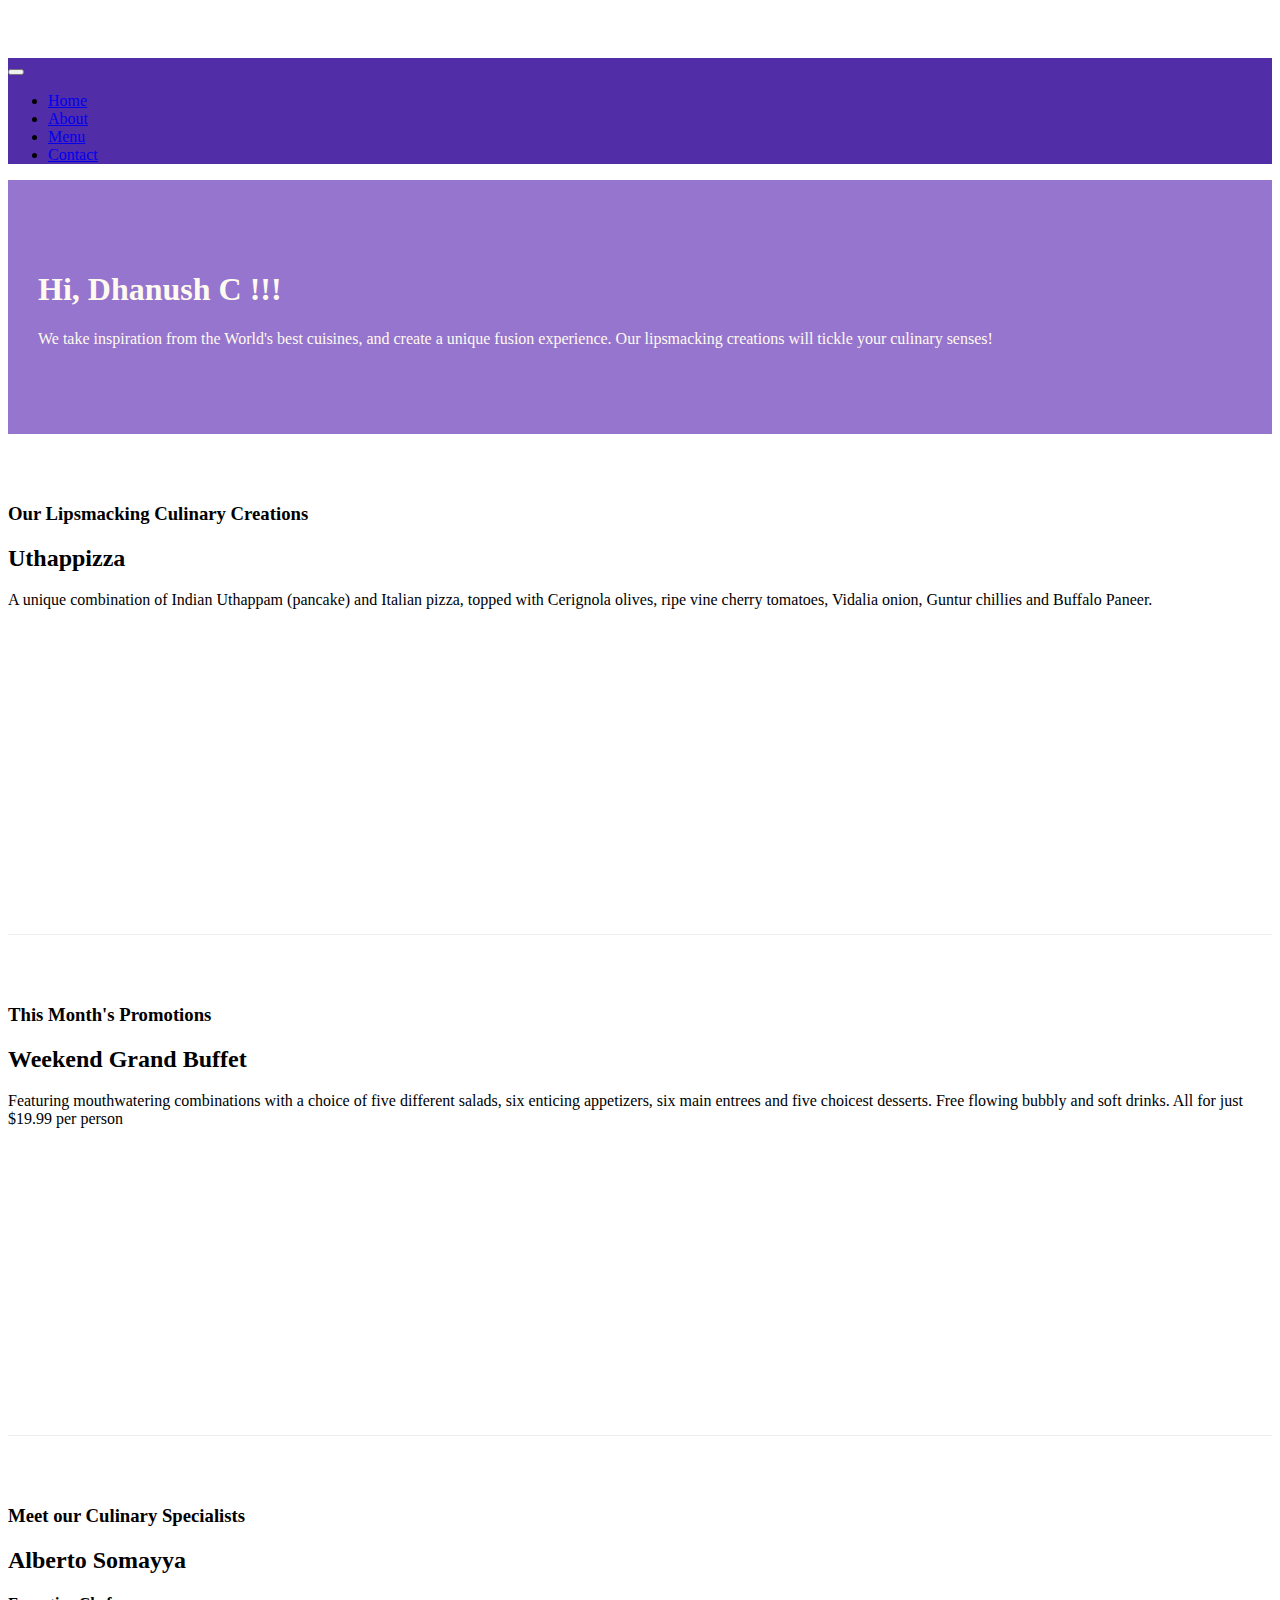
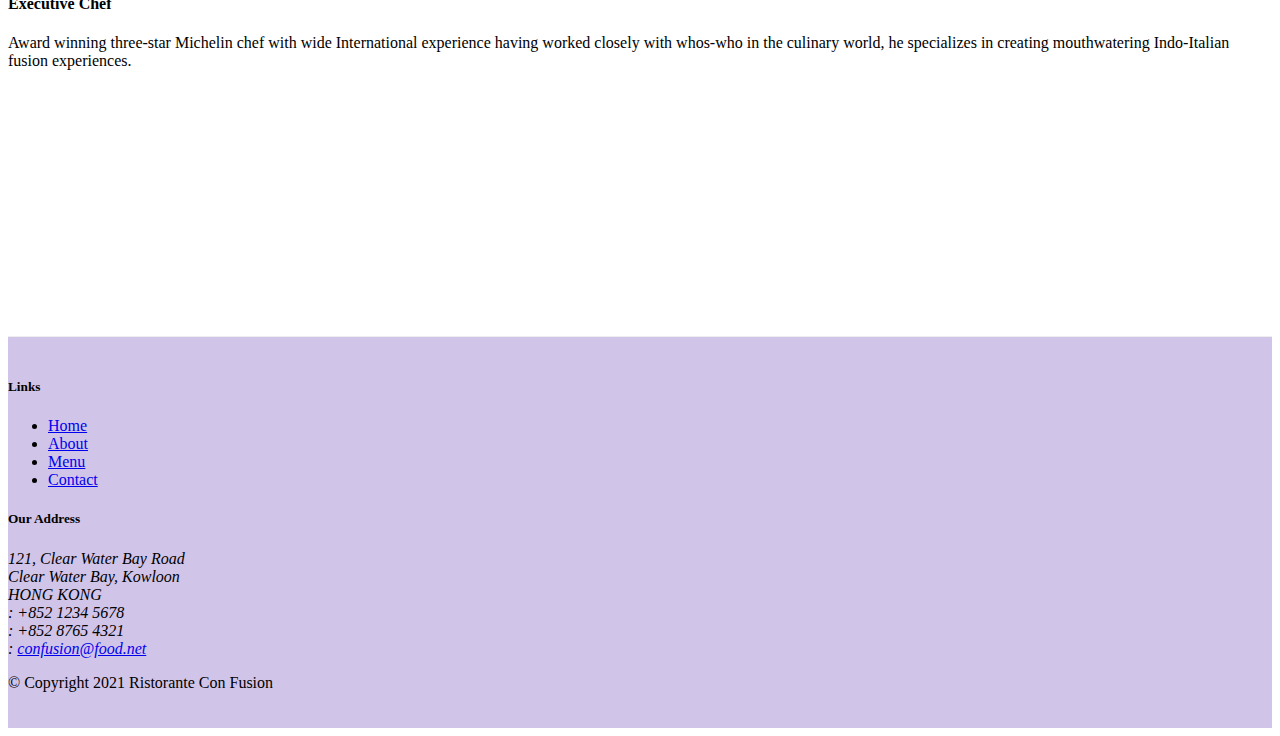
==== index.html @ 2662607f "Tables and Cards" ====
<!DOCTYPE html>
<html lang="en">

<head>
       <!-- Required meta tags always come first -->
       <meta charset="utf-8">
       <meta name="viewport" content="width=device-width, initial-scale=1, shrink-to-fit=no">
       <meta http-equiv="x-ua-compatible" content="ie=edge">
   
       <!-- Bootstrap CSS -->
       <link rel="stylesheet" href="node_modules/bootstrap/dist/css/bootstrap.min.css">
       <link rel="stylesheet" href="node_modules/font-awesome/css/font-awesome.min.css">
       <link rel="stylesheet" href="node_modules/bootstrap-social/bootstrap-social.css">
       <link rel="stylesheet" href="css/style.css">
    <title>Ristorante Con Fusion</title>
</head>

<body>
   <nav class="navbar navbar-dark navbar-expand-sm fixed-top">
       <div class="container">
           <button class="navbar-toggler" type="button" data-toggle="collapse" data-target="#Navbar">
                <span class="navbar-toggler-icon"></span>
           </button>
           <a class="navbar-brand mr-auto" href="#"></a>
           <div class="collapse navbar-collapse" id="Navbar">
            <ul class="navbar-nav mr-auto">
                <li class="nav-item active"><a class="nav-link" href="#"><span class="fa fa-home fa-lg"></span> Home</a></li>
                <li class="nav-item"><a class="nav-link" href="./aboutus.html"><span class="fa fa-info fa-lg"></span> About</a></li>
                <li class="nav-item"><a class="nav-link" href="#"><span class="fa fa-list fa-lg"></span> Menu</a></li>
                <li class="nav-item"><a class="nav-link" href="./contactus.html"><span class="fa fa-address-card fa-lg"></span> Contact</a></li>
              </ul>
           </div>
        </div>
    </nav>
    <header class="jumbotron">
        <div class="container">
            <div class="row row-header">
                <div class="col-12 col-sm-6">
                    <h1>Hi, Dhanush C !!!</h1>
                    <p>We take inspiration from the World's best cuisines, and create a unique fusion experience. Our lipsmacking creations will tickle your culinary senses!</p>
                </div>
                <div class="col-12 col-sm">
                </div>
            </div>
        </div>
    </header>

    <div class="container">
        <div class="row row-content align-items-center">
            <div class="col-12 col-sm-4 order-sm-last col-md-3">
                <h3>Our Lipsmacking Culinary Creations</h3>
            </div>
            <div class="col col-sm order-sm-first col-md">
                <h2>Uthappizza</h2>
                <p>A unique combination of Indian Uthappam (pancake) and Italian pizza, topped with Cerignola olives, ripe vine cherry tomatoes, Vidalia onion, Guntur chillies and Buffalo Paneer.</p>
            </div>
        </div>


        <div class="row row-content align-items-center">
            <div  class="col-12 col-sm-4 col-md-3">
                <h3>This Month's Promotions</h3>
            </div>
            <div  class="col col-sm col-md">
                <h2>Weekend Grand Buffet</h2>
                <p>Featuring mouthwatering combinations with a choice of five different salads, six enticing appetizers, six main entrees and five choicest desserts. Free flowing bubbly and soft drinks. All for just $19.99 per person </p>
            </div>
        </div>

        <div class="row row-content align-items-center">
            <div  class="col-12 col-sm-4 order-sm-last col-md-3">
                <h3>Meet our Culinary Specialists</h3>
            </div>
            <div  class="col col-sm order-sm-first col-md">
                <h2>Alberto Somayya</h2>
                <h4>Executive Chef</h4>
                <p>Award winning three-star Michelin chef with wide International experience having worked closely with whos-who in the culinary world, he specializes in creating mouthwatering Indo-Italian fusion experiences. </p>
            </div>
        </div>
    </div>

    <footer class="footer">
        <div class="container">
            <div class="row">             
                <div class="col-4 offset-1 col-sm-2">
                    <h5>Links</h5>
                    <ul class="list-unstyled">
                        <li><a href="#">Home</a></li>
                        <li><a href="./aboutus.html">About</a></li>
                        <li><a href="#">Menu</a></li>
                        <li><a href="#">Contact</a></li>
                    </ul>
                </div>
                <div class="col-7 col-sm-5">
                    <h5>Our Address</h5>
                    <address>
		              121, Clear Water Bay Road<br>
		              Clear Water Bay, Kowloon<br>
		              HONG KONG<br>
		              <i class="fa fa-phone fa-lg"></i> : +852 1234 5678<br>
                      <i class="fa fa-fax fa-lg"></i> : +852 8765 4321<br>
                      <i class="fa fa-envelope fa-lg"></i> : <a href="mailto:confusion@food.net">confusion@food.net</a>
		           </address>
                </div>
                <div class="col-12 col-sm-4"> 
                    <div >
                        <a class="btn btn-social-icon btn-google" href="http://google.com/+"><i class="fa fa-google-plus fa-lg"></i></a>
                        <a class="btn btn-social-icon btn-facebook" href="http://www.facebook.com/profile.php?id="><i class="fa fa-facebook fa-lg"></i></a>
                        <a class="btn btn-social-icon btn-linkedin" href="http://www.linkedin.com/in/"><i class="fa fa-linkedin fa-lg"></i></a>
                        <a class="btn btn-social-icon btn-twitter" href="http://twitter.com/"><i class="fa fa-twitter fa-lg"></i></a>
                        <a class="btn btn-social-icon btn-google" href="http://youtube.com/"><i class="fa fa-youtube fa-lg"></i></a>
                        <a class="btn btn-social-icon btn-google" href="mailto:"><i class="fa fa-envelope fa-lg"></i></a>
                    </div>
                </div>
           </div>
           <div class="row">             
                <div class="col-auto">
                    <p>© Copyright 2021 Ristorante Con Fusion</p>
                </div>
           </div>
        </div>
    </footer>
      <!-- jQuery first, then Popper.js, then Bootstrap JS. -->
      <script src="node_modules/jquery/dist/jquery.slim.min.js"></script>
      <script src="node_modules/popper.js/dist/umd/popper.min.js"></script>
      <script src="node_modules/bootstrap/dist/js/bootstrap.min.js"></script>

</body>

</html>
---- css/style.css ----
.row-header {
  margin: 0px;
  padding: 0px auto;
}

.row-content {
  margin: 0px auto;
  padding: 50px 0px 50px 0px;
  border-bottom: 1px ridge;
  min-height: 400px;
}

.footer {
  background-color: #d1c4e9;
  margin: 0px auto;
  padding: 20px 0px 20px 0px;
}

.jumbotron {
  padding: 70px 30px 70px 30px;
  margin: 0px auto;
  background: #9575CD;
  color: floralwhite;

}

.address {
    font-size: 80%;
    margin: 0px;
    color: #0f0f0f;
}

body{
  padding: 50px 0px 0px 0px;
  z-index: 0;
}

.navbar-dark{
  background-color: #512DA8;
}
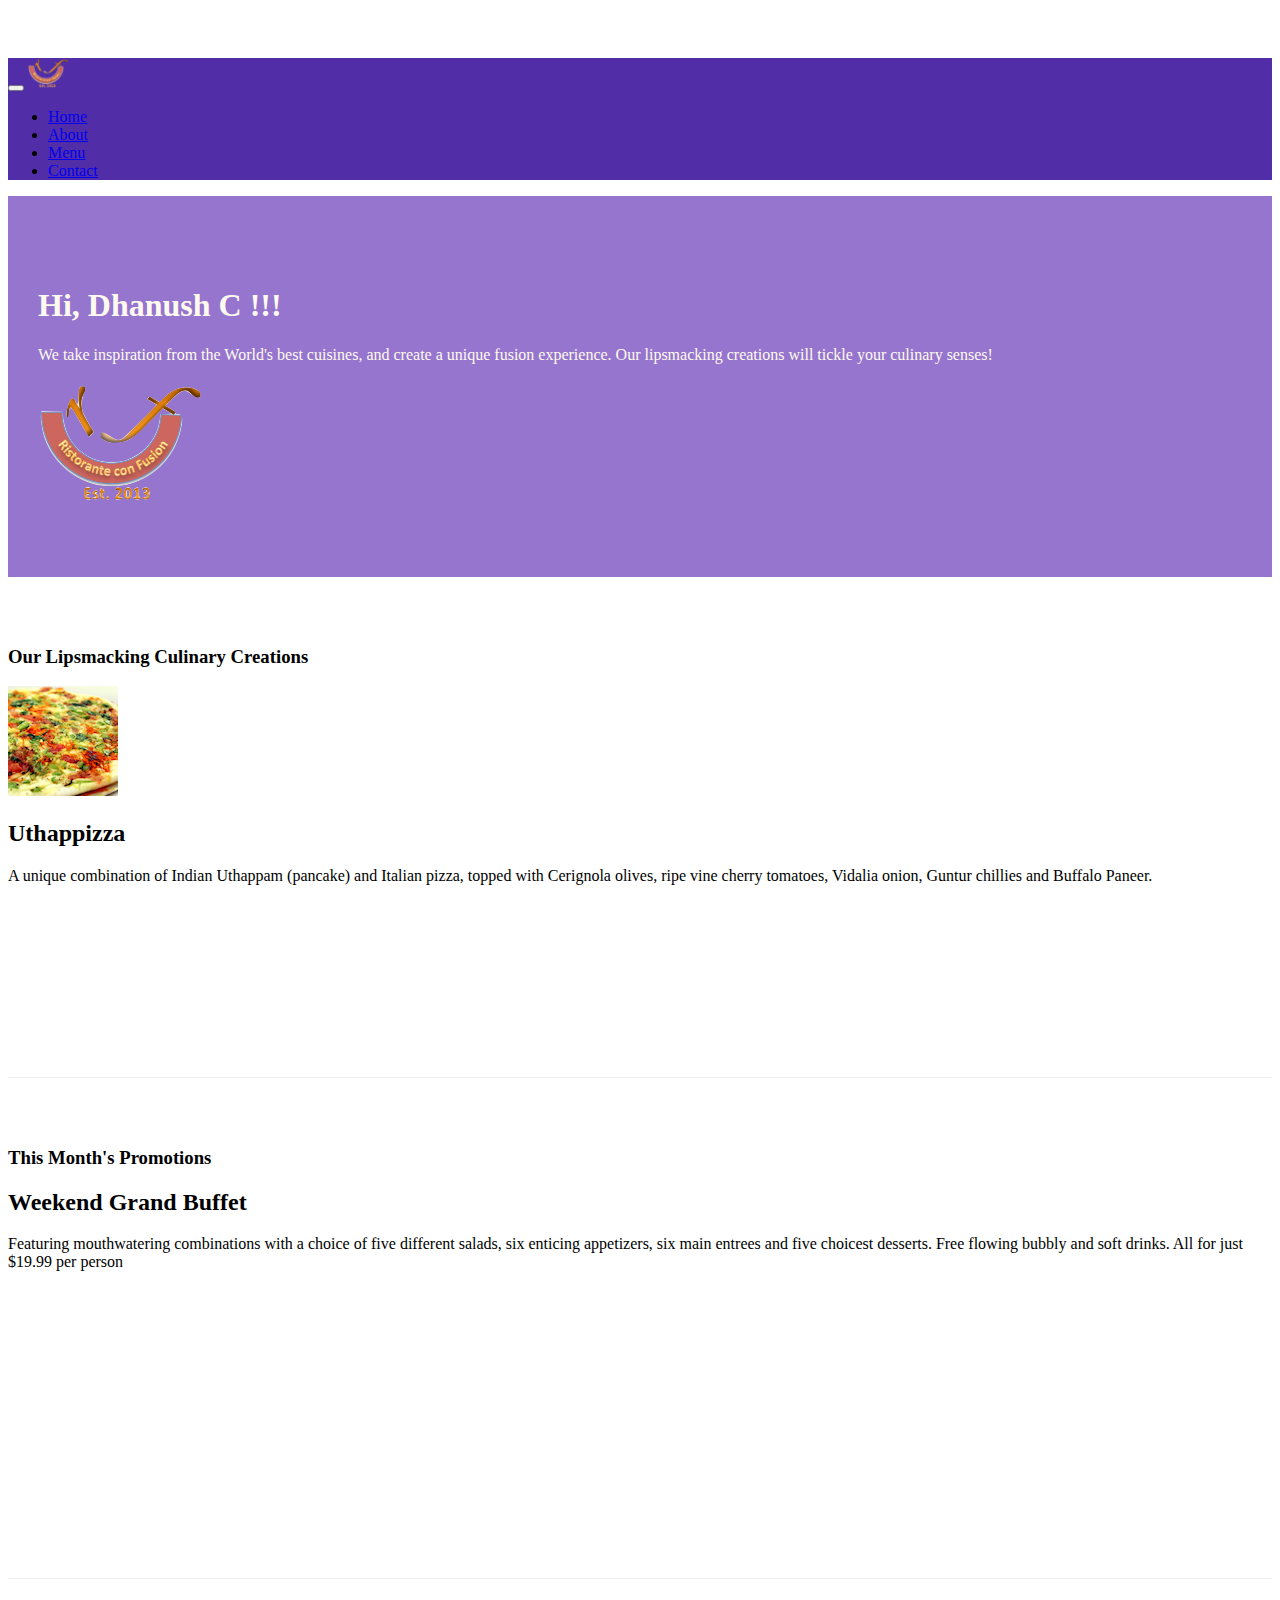
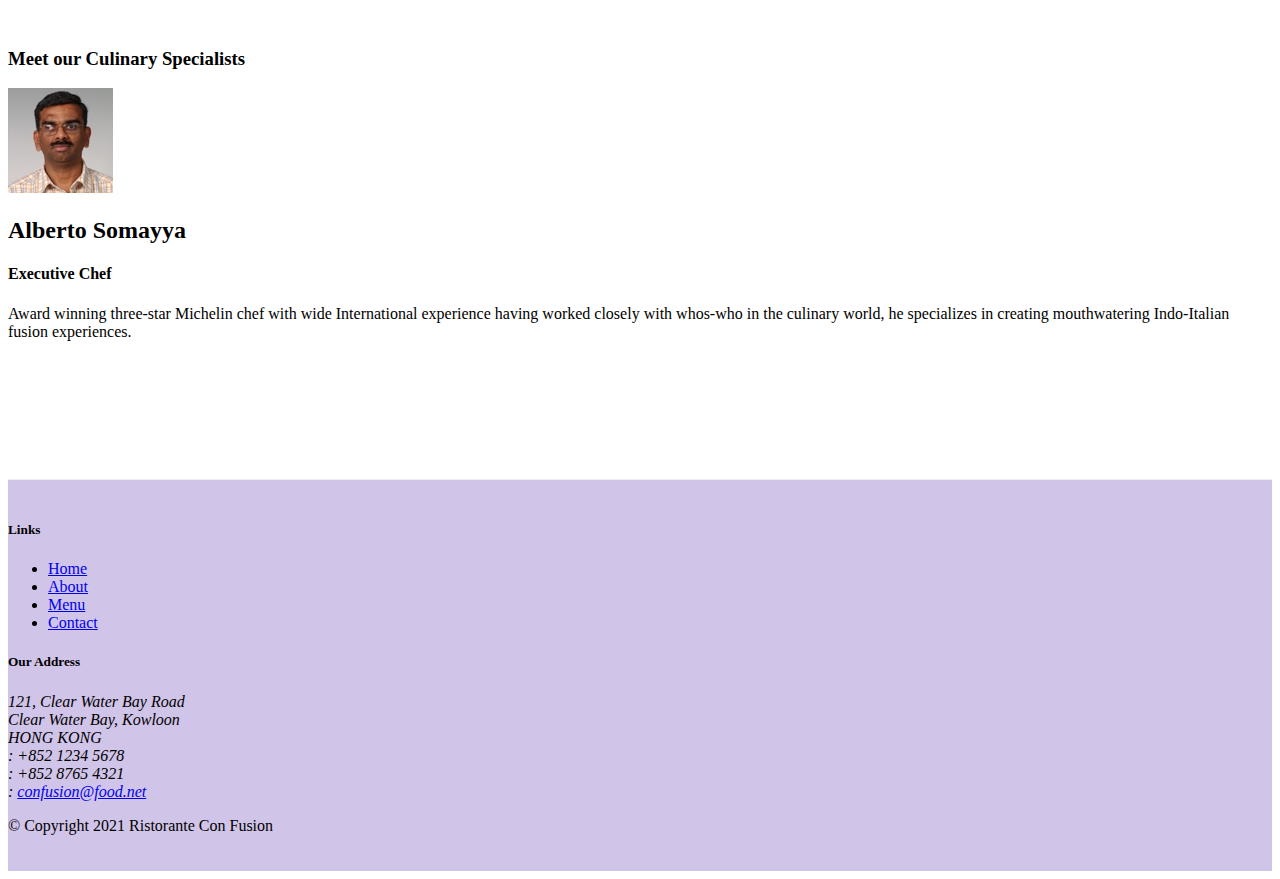
==== commit 45036a8d: "Media and images" ====
--- a/index.html
+++ b/index.html
@@ -21,7 +21,7 @@
            <button class="navbar-toggler" type="button" data-toggle="collapse" data-target="#Navbar">
                 <span class="navbar-toggler-icon"></span>
            </button>
-           <a class="navbar-brand mr-auto" href="#"></a>
+           <a class="navbar-brand mr-auto" href="#"><img src="img/logo.png" height="30" width="41"></a>
            <div class="collapse navbar-collapse" id="Navbar">
             <ul class="navbar-nav mr-auto">
                 <li class="nav-item active"><a class="nav-link" href="#"><span class="fa fa-home fa-lg"></span> Home</a></li>
@@ -39,7 +39,8 @@
                     <h1>Hi, Dhanush C !!!</h1>
                     <p>We take inspiration from the World's best cuisines, and create a unique fusion experience. Our lipsmacking creations will tickle your culinary senses!</p>
                 </div>
-                <div class="col-12 col-sm">
+                <div class="col-12 col-sm align-self-center">
+                    <img src="img/logo.png" class="img-fluid">
                 </div>
             </div>
         </div>
@@ -51,8 +52,14 @@
                 <h3>Our Lipsmacking Culinary Creations</h3>
             </div>
             <div class="col col-sm order-sm-first col-md">
-                <h2>Uthappizza</h2>
-                <p>A unique combination of Indian Uthappam (pancake) and Italian pizza, topped with Cerignola olives, ripe vine cherry tomatoes, Vidalia onion, Guntur chillies and Buffalo Paneer.</p>
+                <div class="media">
+                    <img class="d-flex mr-3 img-thumbnail align-self-center"
+                        src="img/uthappizza.png" alt="uthappizza">
+                    <div class="media-body">
+                        <h2 class="mt-0">Uthappizza</h2>
+                        <p>A unique combination of Indian Uthappam (pancake) and Italian pizza, topped with Cerignola olives, ripe vine cherry tomatoes, Vidalia onion, Guntur chillies and Buffalo Paneer.</p>
+                    </div>
+                </div>
             </div>
         </div>
 
@@ -72,9 +79,15 @@
                 <h3>Meet our Culinary Specialists</h3>
             </div>
             <div  class="col col-sm order-sm-first col-md">
-                <h2>Alberto Somayya</h2>
-                <h4>Executive Chef</h4>
-                <p>Award winning three-star Michelin chef with wide International experience having worked closely with whos-who in the culinary world, he specializes in creating mouthwatering Indo-Italian fusion experiences. </p>
+                <div class="media">
+                    <img class="d-flex mr-3 img-thumbnail align-self-center"
+                    src="img/alberto.png" alt="alberto">
+                    <div class="media-body">
+                        <h2 class="mt-0">Alberto Somayya</h2>
+                        <h4>Executive Chef</h4>
+                        <p>Award winning three-star Michelin chef with wide International experience having worked closely with whos-who in the culinary world, he specializes in creating mouthwatering Indo-Italian fusion experiences. </p>
+                    </div>
+                </div>
             </div>
         </div>
     </div>
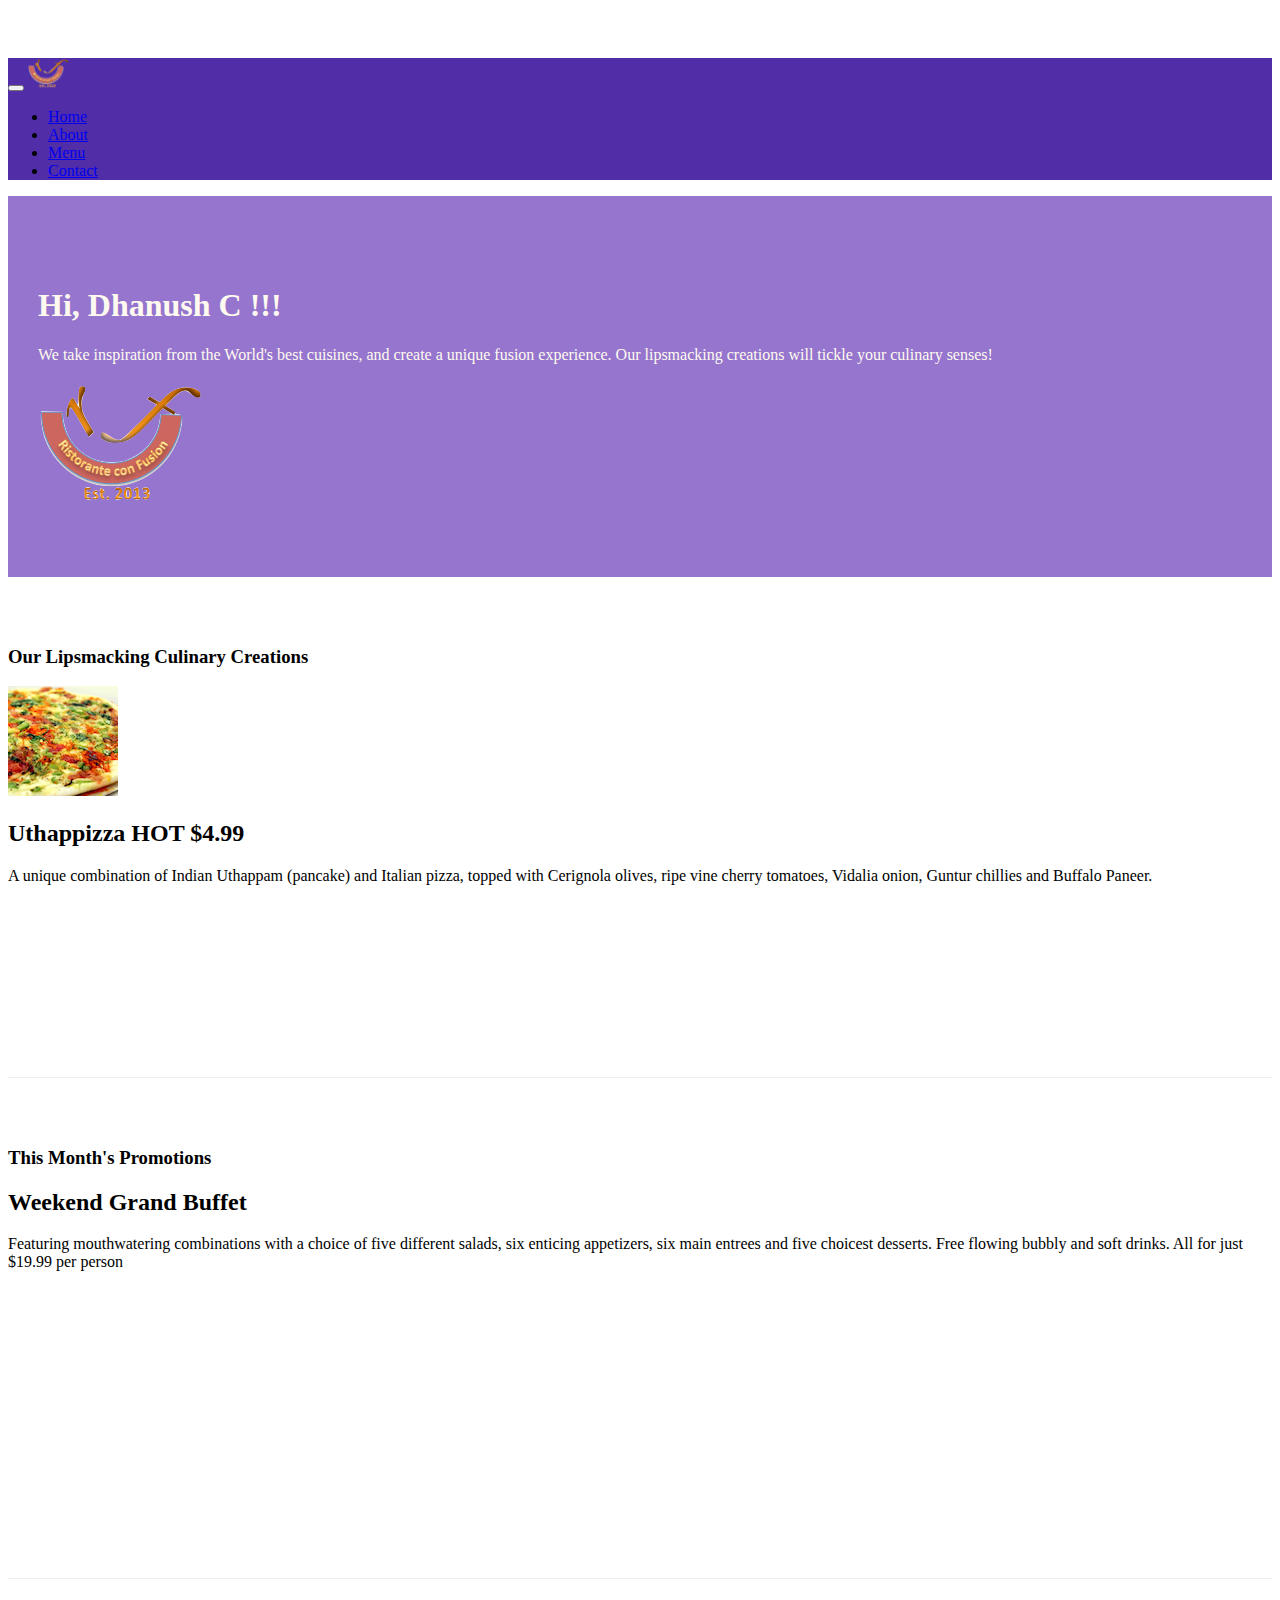
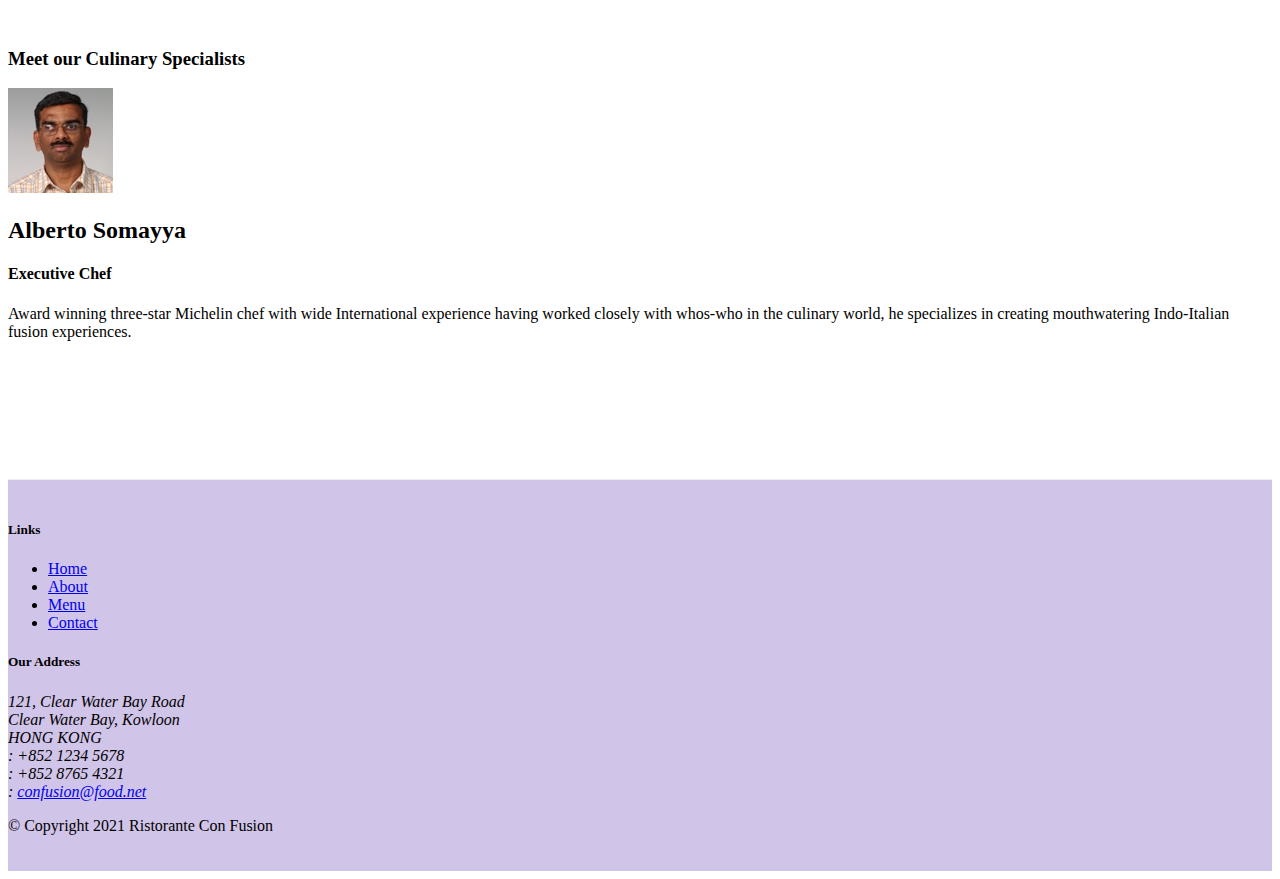
==== commit 364e9e3e: "Alerting Users" ====
--- a/index.html
+++ b/index.html
@@ -56,7 +56,7 @@
                     <img class="d-flex mr-3 img-thumbnail align-self-center"
                         src="img/uthappizza.png" alt="uthappizza">
                     <div class="media-body">
-                        <h2 class="mt-0">Uthappizza</h2>
+                        <h2 class="mt-0">Uthappizza <span class="badge badge-danger">HOT </span> <span class="badge badge-pill badge-secondary">$4.99</span></h2>
                         <p>A unique combination of Indian Uthappam (pancake) and Italian pizza, topped with Cerignola olives, ripe vine cherry tomatoes, Vidalia onion, Guntur chillies and Buffalo Paneer.</p>
                     </div>
                 </div>
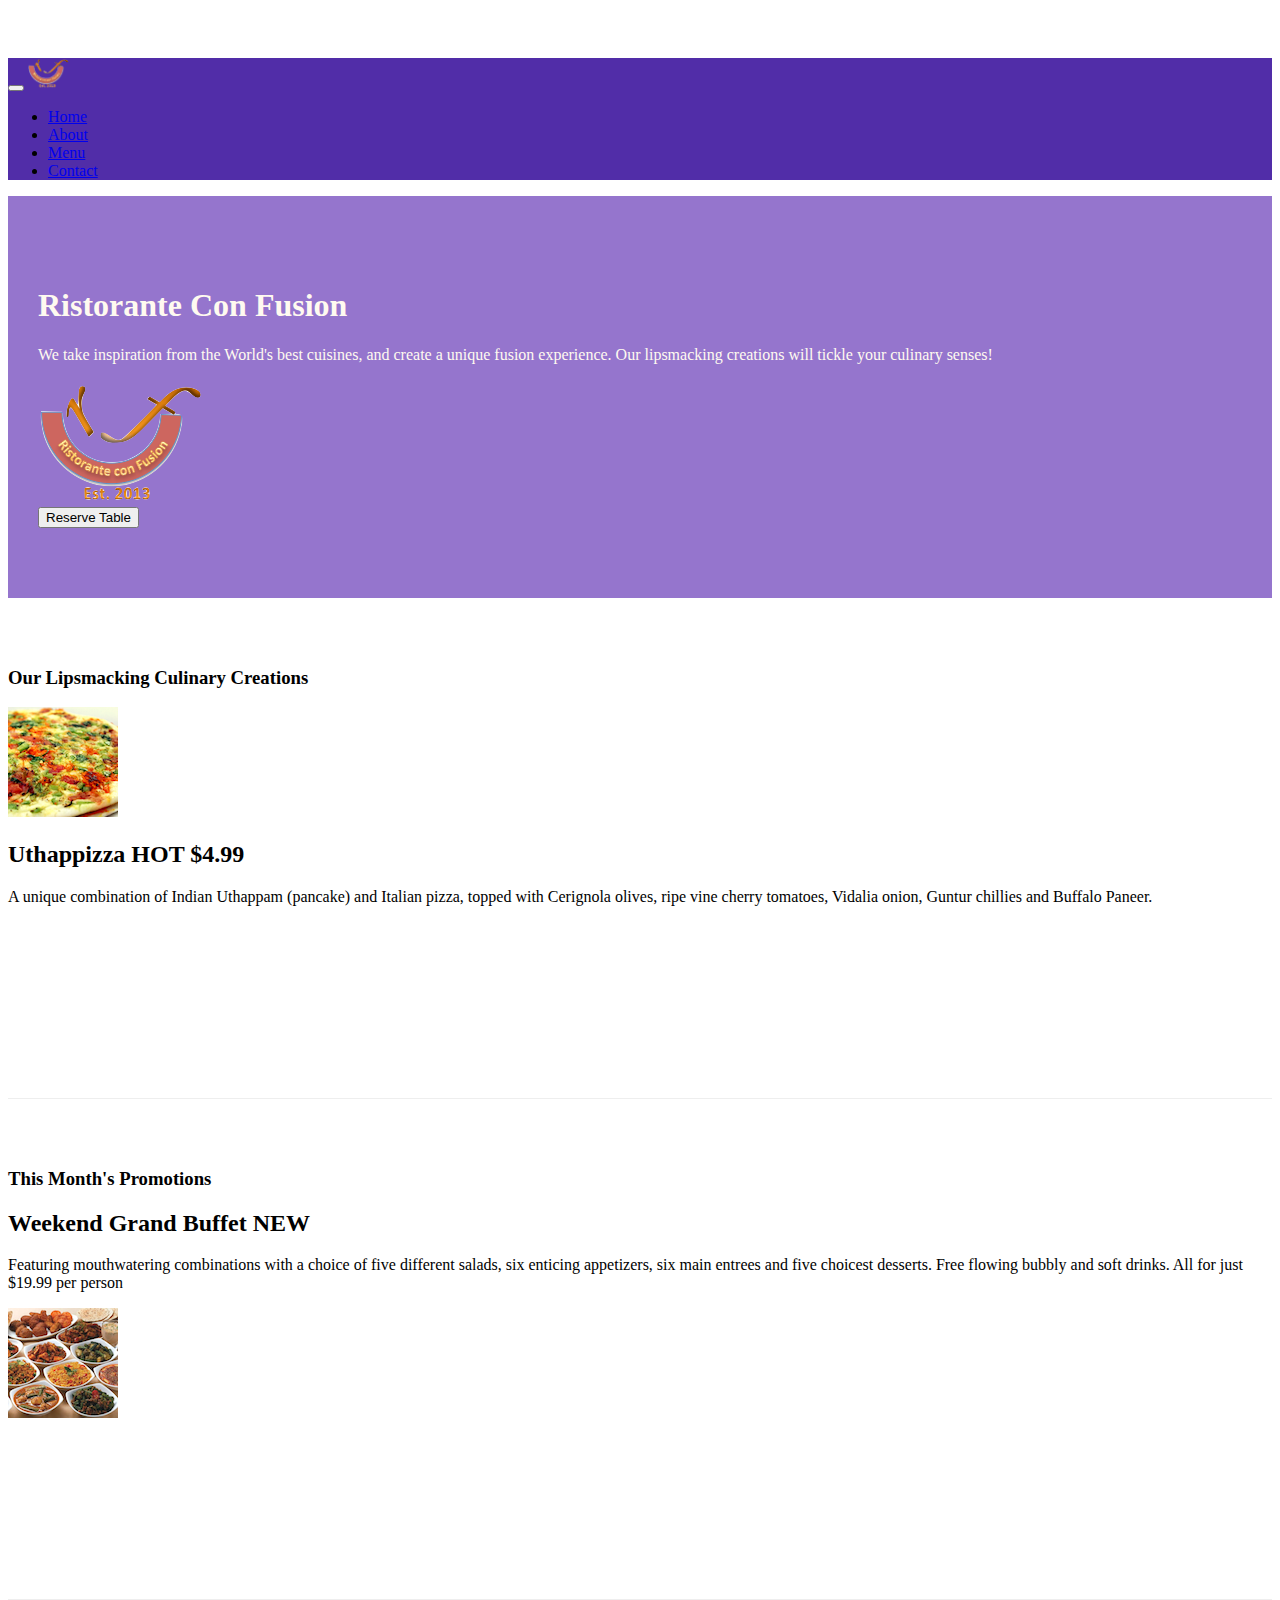
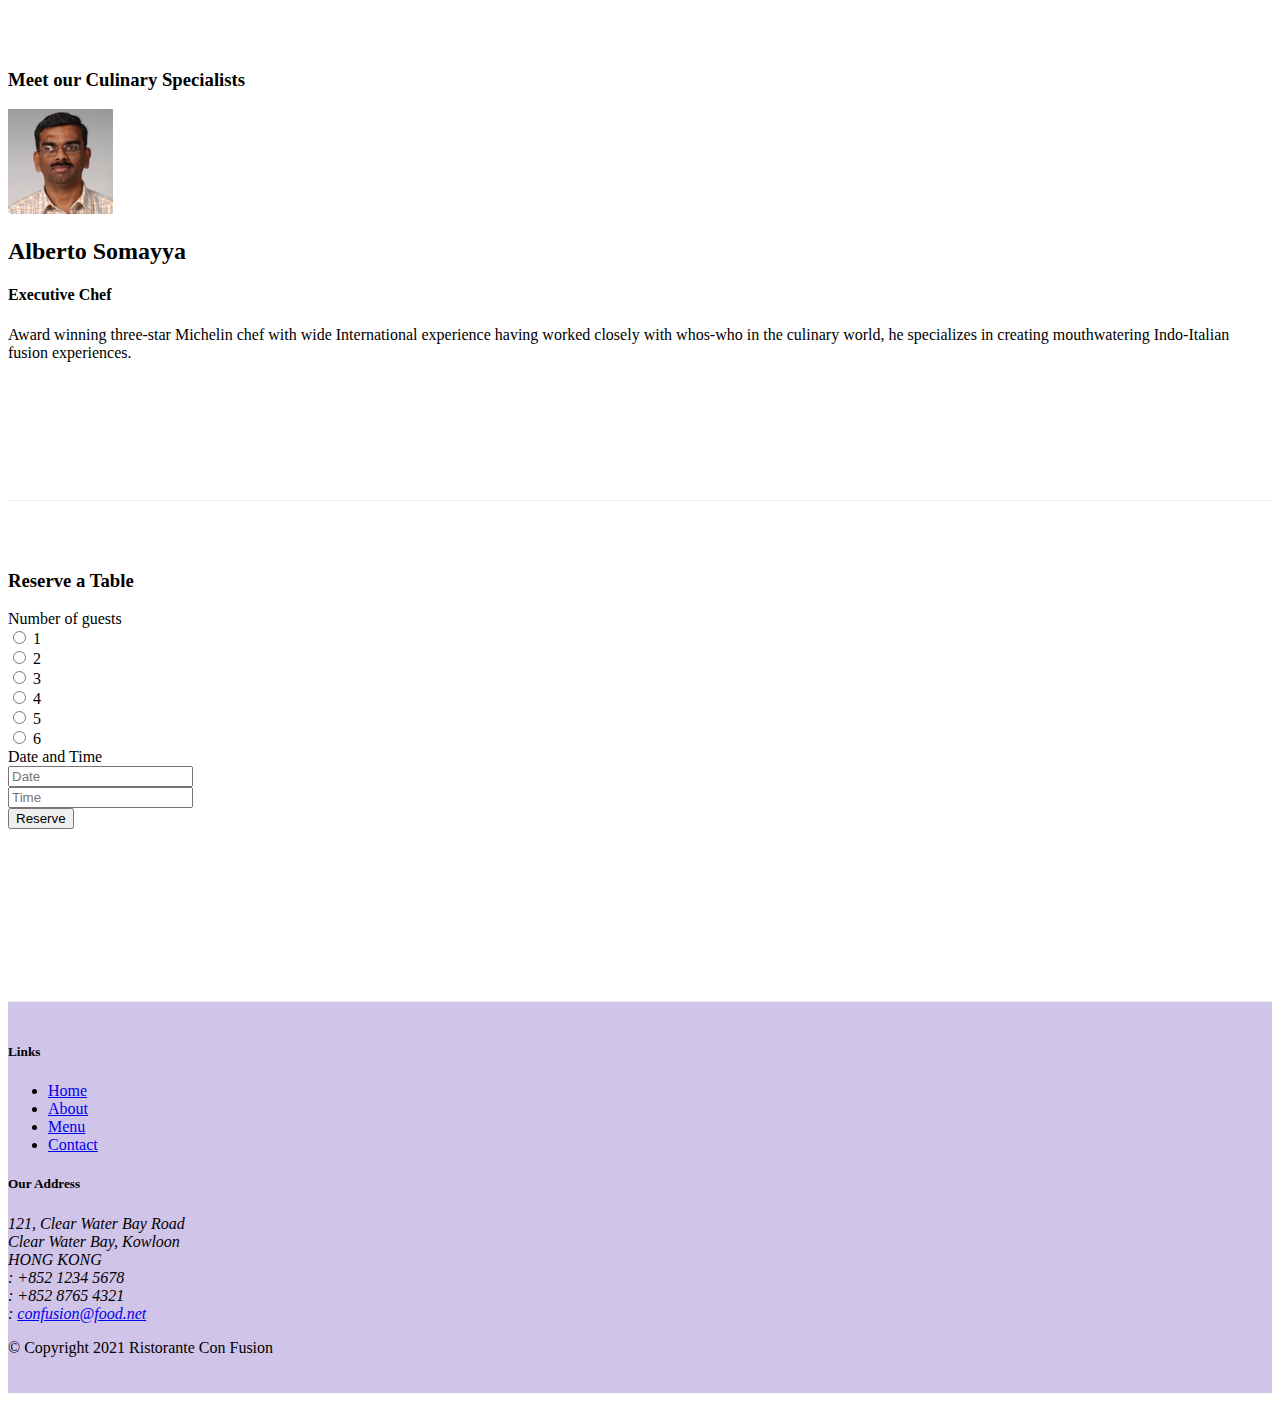
==== commit 1e8631b6: "Buttons and link" ====
--- a/index.html
+++ b/index.html
@@ -36,11 +36,14 @@
         <div class="container">
             <div class="row row-header">
                 <div class="col-12 col-sm-6">
-                    <h1>Hi, Dhanush C !!!</h1>
+                    <h1>Ristorante Con Fusion</h1>
                     <p>We take inspiration from the World's best cuisines, and create a unique fusion experience. Our lipsmacking creations will tickle your culinary senses!</p>
                 </div>
                 <div class="col-12 col-sm align-self-center">
                     <img src="img/logo.png" class="img-fluid">
+                </div>
+                <div class="col-12 col-sm align-self-center">
+                    <button type="button" class="btn btn-warning btn-lg btn-block"><a  style="text-decoration:none; color: black;" href="#section1">Reserve Table</a></button>
                 </div>
             </div>
         </div>
@@ -57,21 +60,32 @@
                         src="img/uthappizza.png" alt="uthappizza">
                     <div class="media-body">
                         <h2 class="mt-0">Uthappizza <span class="badge badge-danger">HOT </span> <span class="badge badge-pill badge-secondary">$4.99</span></h2>
+                        <div class="d-none d-sm-block">
                         <p>A unique combination of Indian Uthappam (pancake) and Italian pizza, topped with Cerignola olives, ripe vine cherry tomatoes, Vidalia onion, Guntur chillies and Buffalo Paneer.</p>
-                    </div>
-                </div>
-            </div>
-        </div>
-
-
+                        </div>
+                    </div>
+                </div>
+            </div>
+        </div>
+
+       
         <div class="row row-content align-items-center">
-            <div  class="col-12 col-sm-4 col-md-3">
-                <h3>This Month's Promotions</h3>
-            </div>
-            <div  class="col col-sm col-md">
-                <h2>Weekend Grand Buffet</h2>
-                <p>Featuring mouthwatering combinations with a choice of five different salads, six enticing appetizers, six main entrees and five choicest desserts. Free flowing bubbly and soft drinks. All for just $19.99 per person </p>
-            </div>
+                <div class="col-12 col-sm-4 order-sm-first col-md-3">
+                    <h3>This Month's Promotions</h3>
+                </div>
+                <div class="col col-sm order-sm-last col-md">
+                    <div class="media">
+                        <div class="media-body">
+                        <h2 class="mt-0">Weekend Grand Buffet <span class="badge badge-danger">NEW</span></h2>
+                        <div class="d-none d-sm-block">
+                        <p>Featuring mouthwatering combinations with a choice of five different salads, six enticing appetizers, six main entrees and five choicest desserts. Free flowing bubbly and soft drinks. All for just $19.99 per person</p>
+                        </div>
+                    </div>    
+                        <img class="d-flex ml-1 img-thumbnail "
+                            src="img/buffet.png" alt="buffet">
+                         
+                    </div>
+                </div>
         </div>
 
         <div class="row row-content align-items-center">
@@ -85,12 +99,76 @@
                     <div class="media-body">
                         <h2 class="mt-0">Alberto Somayya</h2>
                         <h4>Executive Chef</h4>
+                        <div class="d-none d-sm-block">
                         <p>Award winning three-star Michelin chef with wide International experience having worked closely with whos-who in the culinary world, he specializes in creating mouthwatering Indo-Italian fusion experiences. </p>
-                    </div>
-                </div>
-            </div>
-        </div>
-    </div>
+                        </div>
+                    </div>
+                </div>
+            </div>
+        </div>
+    
+        <div class="row row-content align-items-center justify-content-md-center">
+            <div  class="col-12 col-lg-8">
+            <div class="card ">
+                <h3 class="card-header bg-warning text-white"> <a name="section1"></a>Reserve a Table</h3>
+                    <div class="card-body">
+                        <div class="form-group row">
+                            <label for="inputPassword" class="col-sm-2 col-form-label">Number of guests</label>
+                            <div class="col-sm-10">
+                        <div class="form-check form-check-inline">
+                            <input class="form-check-input" type="radio" name="inlineRadioOptions" id="inlineRadio1" value="option1">
+                            <label class="form-check-label" for="inlineRadio1">1</label>
+                          </div>
+                          <div class="form-check form-check-inline">
+                            <input class="form-check-input" type="radio" name="inlineRadioOptions" id="inlineRadio2" value="option2">
+                            <label class="form-check-label" for="inlineRadio2">2</label>
+                          </div>
+                          <div class="form-check form-check-inline">
+                            <input class="form-check-input" type="radio" name="inlineRadioOptions" id="inlineRadio1" value="option1">
+                            <label class="form-check-label" for="inlineRadio1">3</label>
+                          </div>
+                          <div class="form-check form-check-inline">
+                            <input class="form-check-input" type="radio" name="inlineRadioOptions" id="inlineRadio2" value="option2">
+                            <label class="form-check-label" for="inlineRadio2">4</label>
+                          </div>
+                          <div class="form-check form-check-inline">
+                            <input class="form-check-input" type="radio" name="inlineRadioOptions" id="inlineRadio1" value="option1">
+                            <label class="form-check-label" for="inlineRadio1">5</label>
+                          </div>
+                          <div class="form-check form-check-inline">
+                            <input class="form-check-input" type="radio" name="inlineRadioOptions" id="inlineRadio2" value="option2">
+                            <label class="form-check-label" for="inlineRadio2">6</label>
+                          </div>
+                        </div>
+                     </div>  
+                        <div class="form-group row">
+                            <label for="inputPassword" class="col-sm-2 col-form-label">Date and Time</label>
+                            <div class="col-sm-10">
+                            <div class="row">
+                                <div class="col">
+                                  <input type="text" class="form-control" placeholder="Date">
+                                </div>
+                                <div class="col">
+                                  <input type="text" class="form-control" placeholder="Time">
+                                </div>
+                                </div>
+                              </div>
+                            </div>
+                              <div class="form-group row">
+                                <label for="inputPassword" class="col-sm-2 col-form-label"></label>
+                                    <div class="col-sm-10">
+                                      <div class="row">
+                                          <div class="col">
+                                            <button type="button" class="btn btn-primary"> Reserve</button>
+                                          </div>
+                                        </div>
+                                    </div>     
+                              </div>  
+
+              </div> 
+           </div>
+         </div>
+        </div>
 
     <footer class="footer">
         <div class="container">
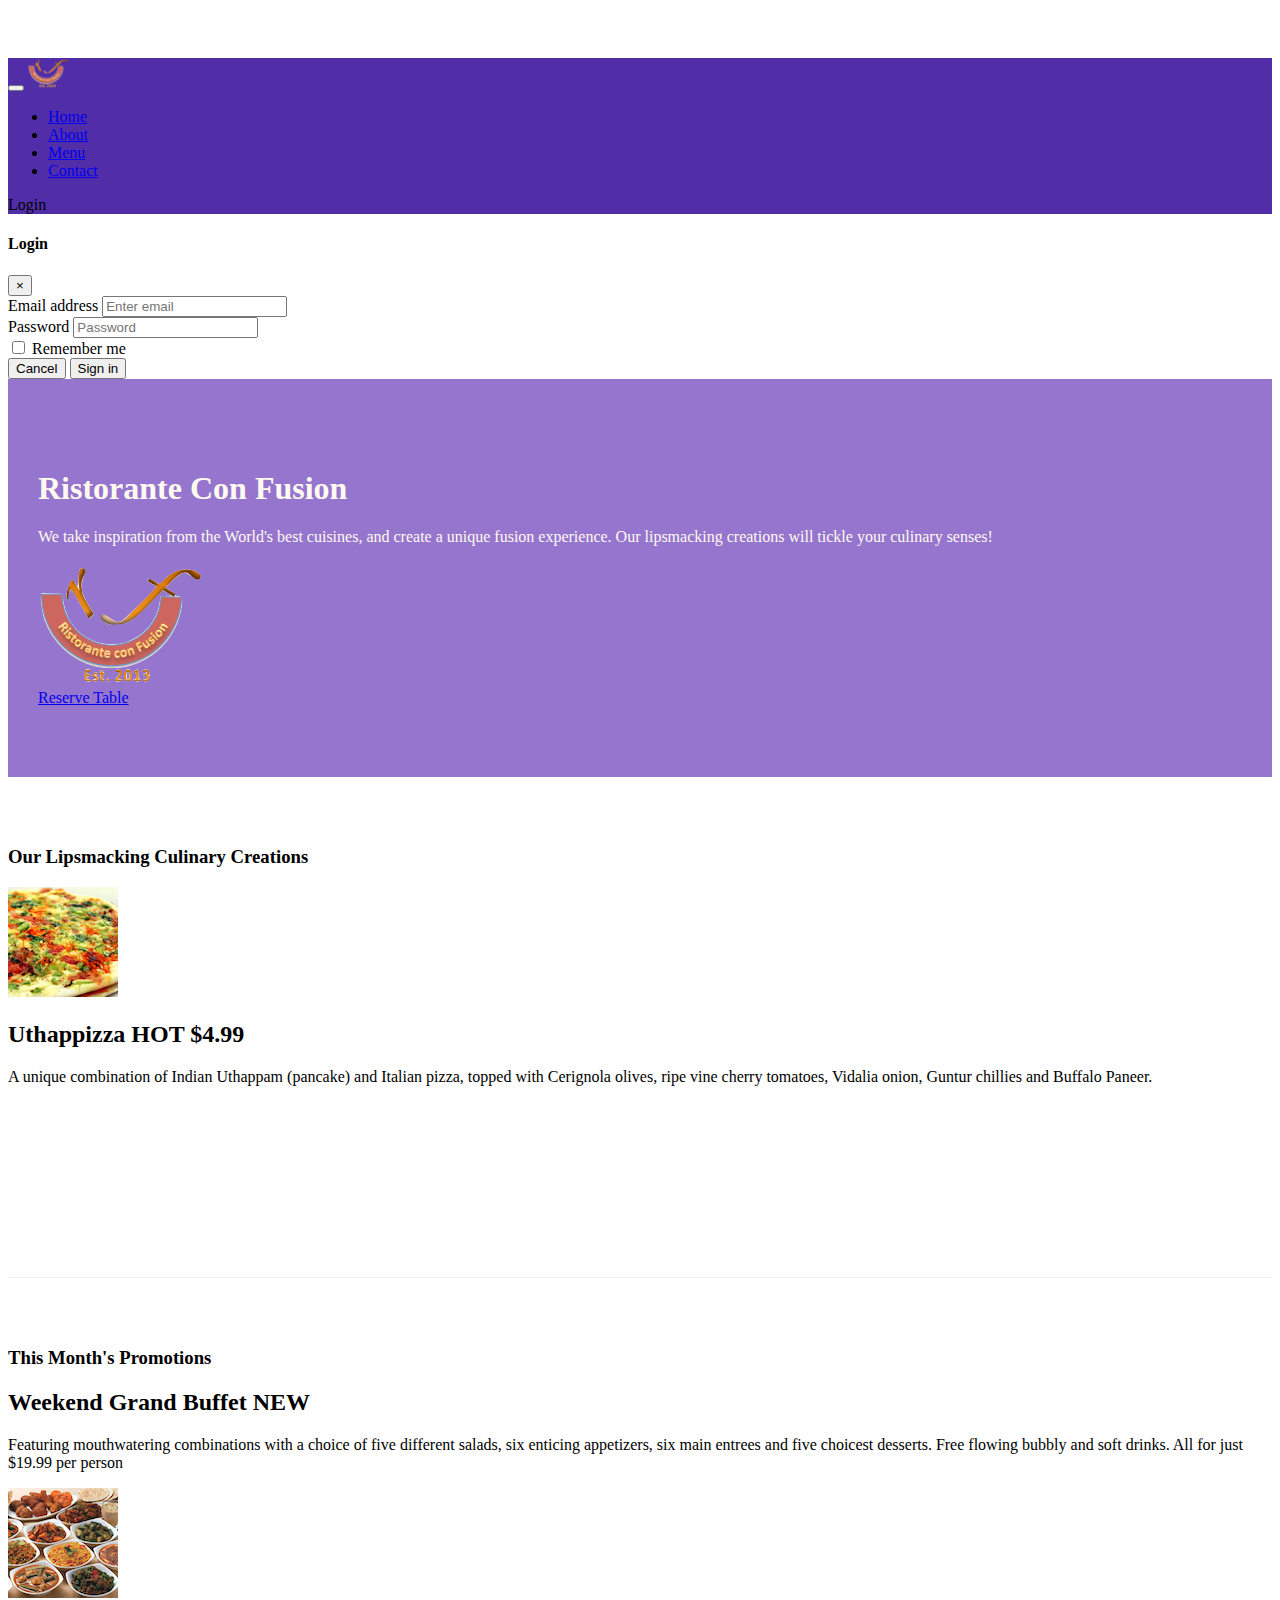
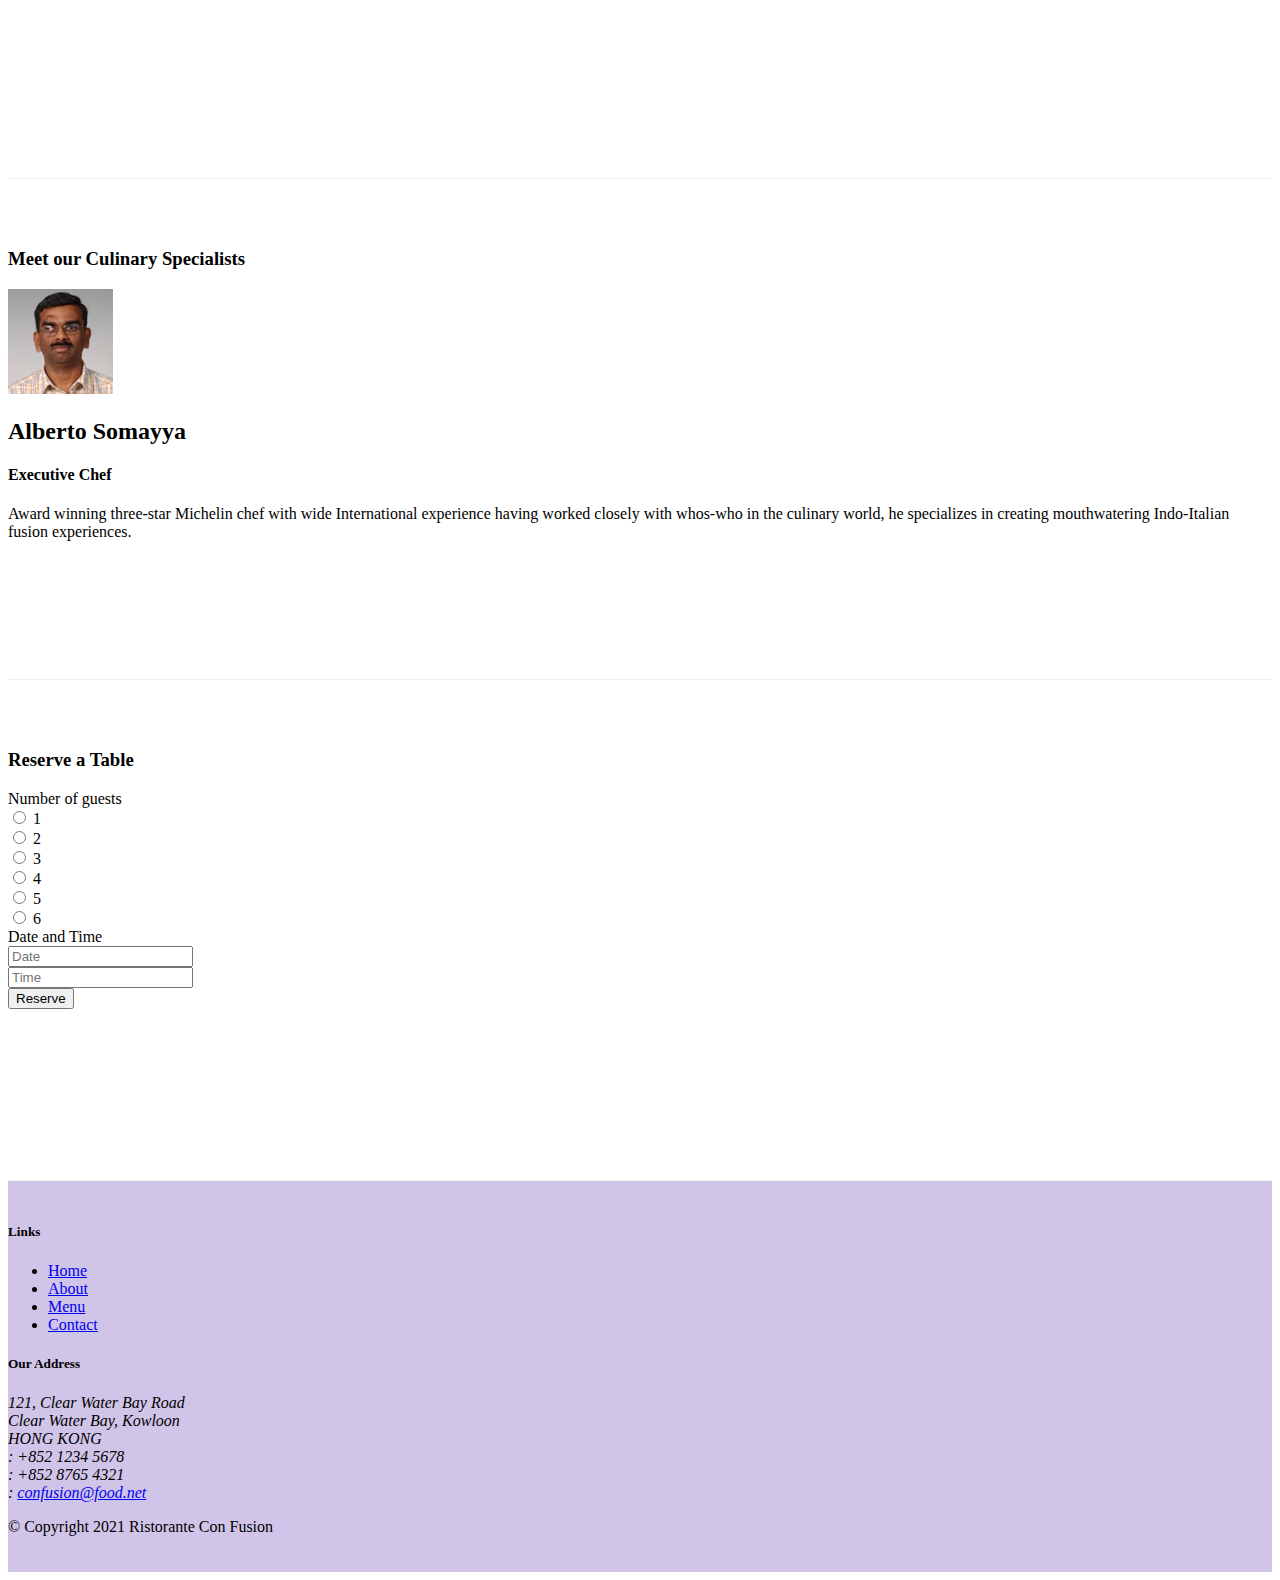
==== commit 258a80a4: "Tooltips and Modals" ====
--- a/index.html
+++ b/index.html
@@ -29,9 +29,52 @@
                 <li class="nav-item"><a class="nav-link" href="#"><span class="fa fa-list fa-lg"></span> Menu</a></li>
                 <li class="nav-item"><a class="nav-link" href="./contactus.html"><span class="fa fa-address-card fa-lg"></span> Contact</a></li>
               </ul>
+              <span class="navbar-text">
+                  <a data-toggle="modal" data-target="#loginModal">
+                      <span class="fa fa-sign-in"></span> Login
+                  </a>
+              </span>
            </div>
         </div>
     </nav>
+
+    <div id="loginModal" class="modal fade" role="dialog">
+        <div class="modal-dialog modal-lg" role="content">
+            <div class="modal-content">
+                <div class="modal-header">
+                    <h4 class="modal-title">Login</h4>
+                    <button type="button" class="close" data-dismiss="modal">
+                        &times;
+                    </button>
+                </div>
+                <div class="modal-body">
+                    <form>
+                        <div class="form-row">
+                            <div class="form-group col-sm-4">
+                                    <label class="sr-only" for="exampleInputEmail3">Email address</label>
+                                    <input type="email" class="form-control form-control-sm mr-1" id="exampleInputEmail3" placeholder="Enter email">
+                            </div>
+                            <div class="form-group col-sm-4">
+                                <label class="sr-only" for="exampleInputPassword3">Password</label>
+                                <input type="password" class="form-control form-control-sm mr-1" id="exampleInputPassword3" placeholder="Password">
+                            </div>
+                            <div class="col-sm-auto">
+                                <div class="form-check">
+                                    <input class="form-check-input" type="checkbox">
+                                    <label class="form-check-label"> Remember me
+                                    </label>
+                                </div>
+                            </div>
+                        </div>
+                        <div class="form-row">
+                            <button type="button" class="btn btn-secondary btn-sm ml-auto" data-dismiss="modal">Cancel</button>
+                            <button type="submit" class="btn btn-primary btn-sm ml-1">Sign in</button>        
+                        </div>
+                    </form>
+                </div>
+            </div>
+        </div>
+    </div>
     <header class="jumbotron">
         <div class="container">
             <div class="row row-header">
@@ -43,7 +86,9 @@
                     <img src="img/logo.png" class="img-fluid">
                 </div>
                 <div class="col-12 col-sm align-self-center">
-                    <button type="button" class="btn btn-warning btn-lg btn-block"><a  style="text-decoration:none; color: black;" href="#section1">Reserve Table</a></button>
+                    <a type="button" class="btn btn-warning nav-link btn-block" 
+                    data-toggle="tooltip" data-html="true" title="Or Call Us at <br><strong>+91 6362972927</strong>"
+                    data-placement="bottom" href="#reserveform">Reserve Table</a>
                 </div>
             </div>
         </div>
@@ -108,9 +153,9 @@
         </div>
     
         <div class="row row-content align-items-center justify-content-md-center">
-            <div  class="col-12 col-lg-8">
-            <div class="card ">
-                <h3 class="card-header bg-warning text-white"> <a name="section1"></a>Reserve a Table</h3>
+        <div  class="col-12 col-lg-8">
+        <div class="card ">
+                <h3 class="card-header bg-warning text-white"> <a name="reserveform"></a>Reserve a Table</h3>
                     <div class="card-body">
                         <div class="form-group row">
                             <label for="inputPassword" class="col-sm-2 col-form-label">Number of guests</label>
@@ -140,10 +185,10 @@
                             <label class="form-check-label" for="inlineRadio2">6</label>
                           </div>
                         </div>
-                     </div>  
+                        </div>  
                         <div class="form-group row">
-                            <label for="inputPassword" class="col-sm-2 col-form-label">Date and Time</label>
-                            <div class="col-sm-10">
+                        <label for="inputPassword" class="col-sm-2 col-form-label">Date and Time</label>
+                        <div class="col-sm-10">
                             <div class="row">
                                 <div class="col">
                                   <input type="text" class="form-control" placeholder="Date">
@@ -153,22 +198,23 @@
                                 </div>
                                 </div>
                               </div>
-                            </div>
-                              <div class="form-group row">
-                                <label for="inputPassword" class="col-sm-2 col-form-label"></label>
-                                    <div class="col-sm-10">
-                                      <div class="row">
-                                          <div class="col">
-                                            <button type="button" class="btn btn-primary"> Reserve</button>
-                                          </div>
-                                        </div>
-                                    </div>     
-                              </div>  
-
-              </div> 
-           </div>
-         </div>
-        </div>
+                         </div>
+                         <div class="form-group row">
+                         <label for="inputPassword" class="col-sm-2 col-form-label"></label>
+                         <div class="col-sm-10">
+                         <div class="row">
+                         <div class="col">
+                            <button type="button" class="btn btn-primary"> Reserve</button>
+                         </div>
+                         </div>
+                         </div>     
+                         </div>  
+                    </div> 
+                </div>
+            </div>
+        </div>
+     </div>
+
 
     <footer class="footer">
         <div class="container">
@@ -215,6 +261,11 @@
       <script src="node_modules/jquery/dist/jquery.slim.min.js"></script>
       <script src="node_modules/popper.js/dist/umd/popper.min.js"></script>
       <script src="node_modules/bootstrap/dist/js/bootstrap.min.js"></script>
+      <script>
+          $(document).ready(function() {
+              $('[data-toggle="tooltip"]').tooltip();
+          });
+      </script>
 
 </body>
 
--- a/css/style.css
+++ b/css/style.css
@@ -19,22 +19,27 @@
 .jumbotron {
   padding: 70px 30px 70px 30px;
   margin: 0px auto;
-  background: #9575CD;
+  background: #9575cd;
   color: floralwhite;
-
 }
 
 .address {
-    font-size: 80%;
-    margin: 0px;
-    color: #0f0f0f;
+  font-size: 80%;
+  margin: 0px;
+  color: #0f0f0f;
 }
 
-body{
+body {
   padding: 50px 0px 0px 0px;
   z-index: 0;
 }
 
-.navbar-dark{
-  background-color: #512DA8;
-}+.navbar-dark {
+  background-color: #512da8;
+}
+.tab-content {
+  border-left: 1px solid#ddd;
+  border-right: 1px solid#ddd;
+  border-bottom: 1px solid#ddd;
+  padding: 10px;
+}
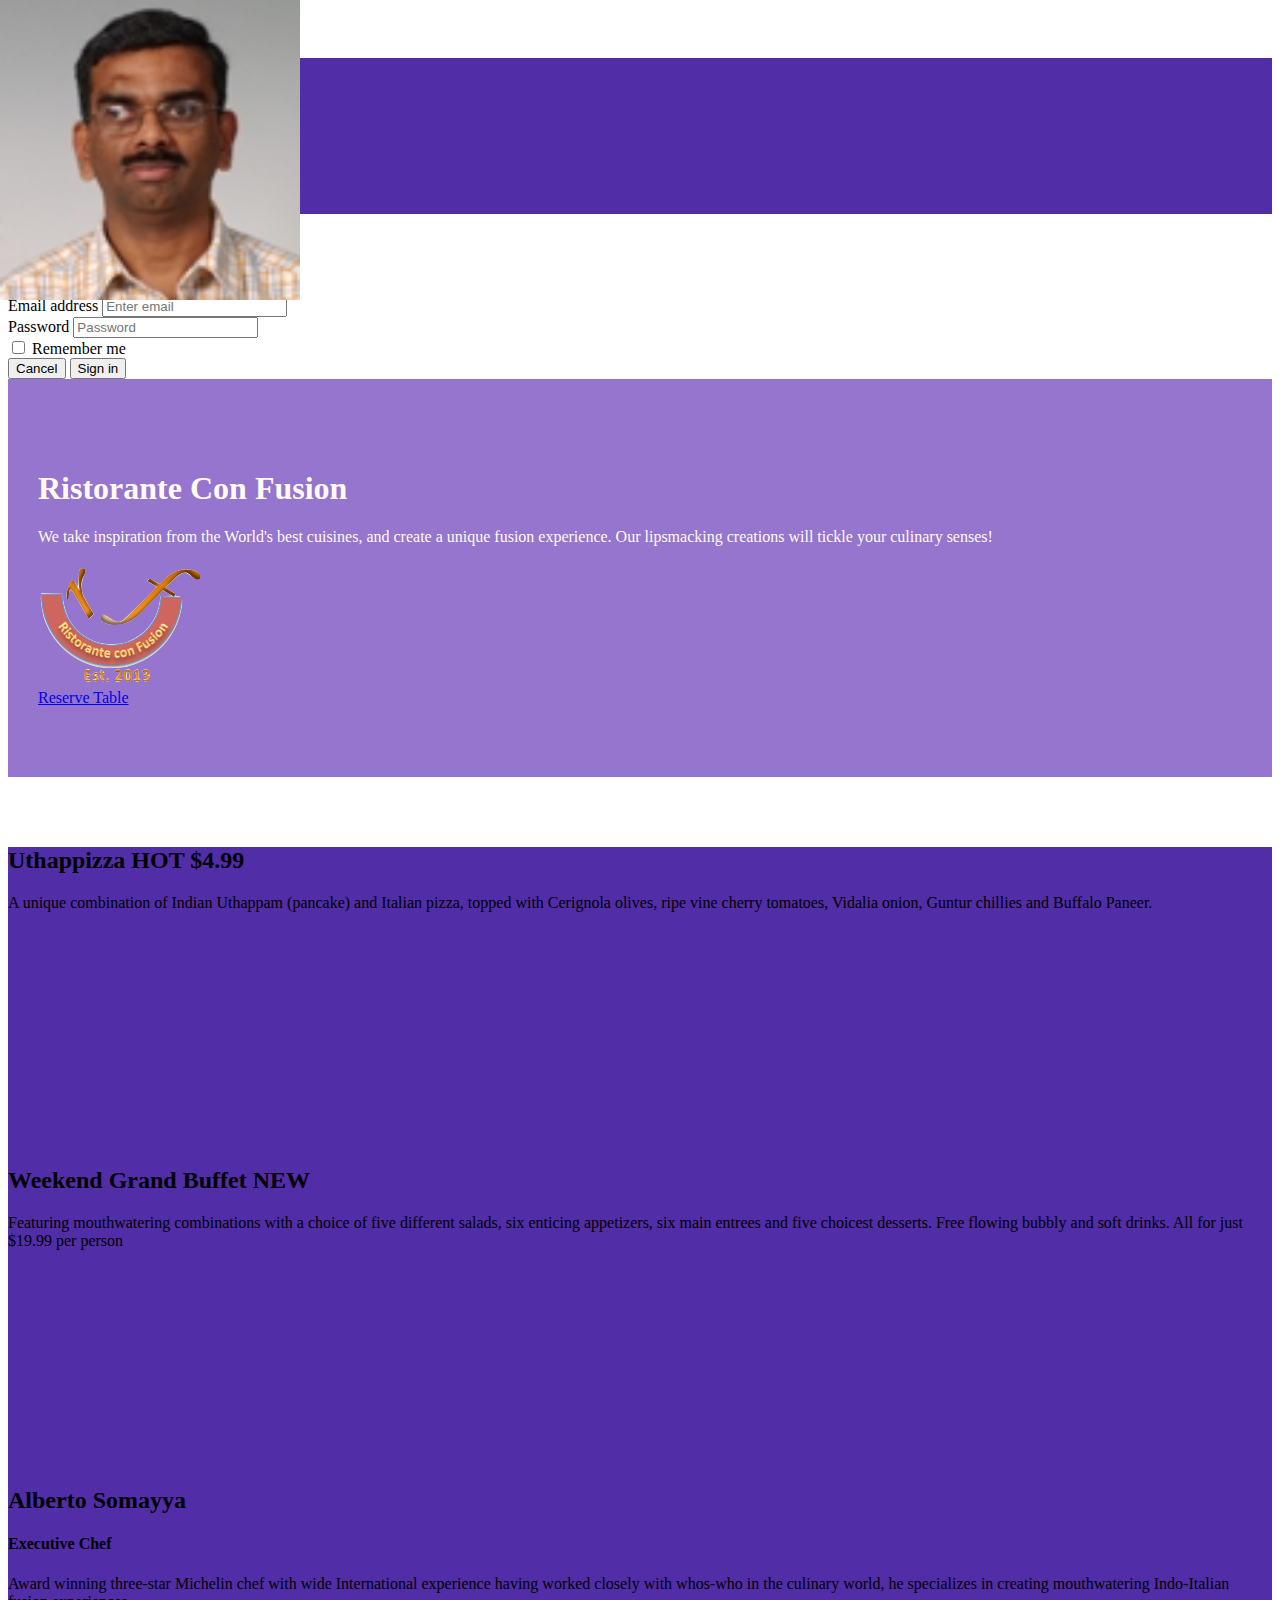
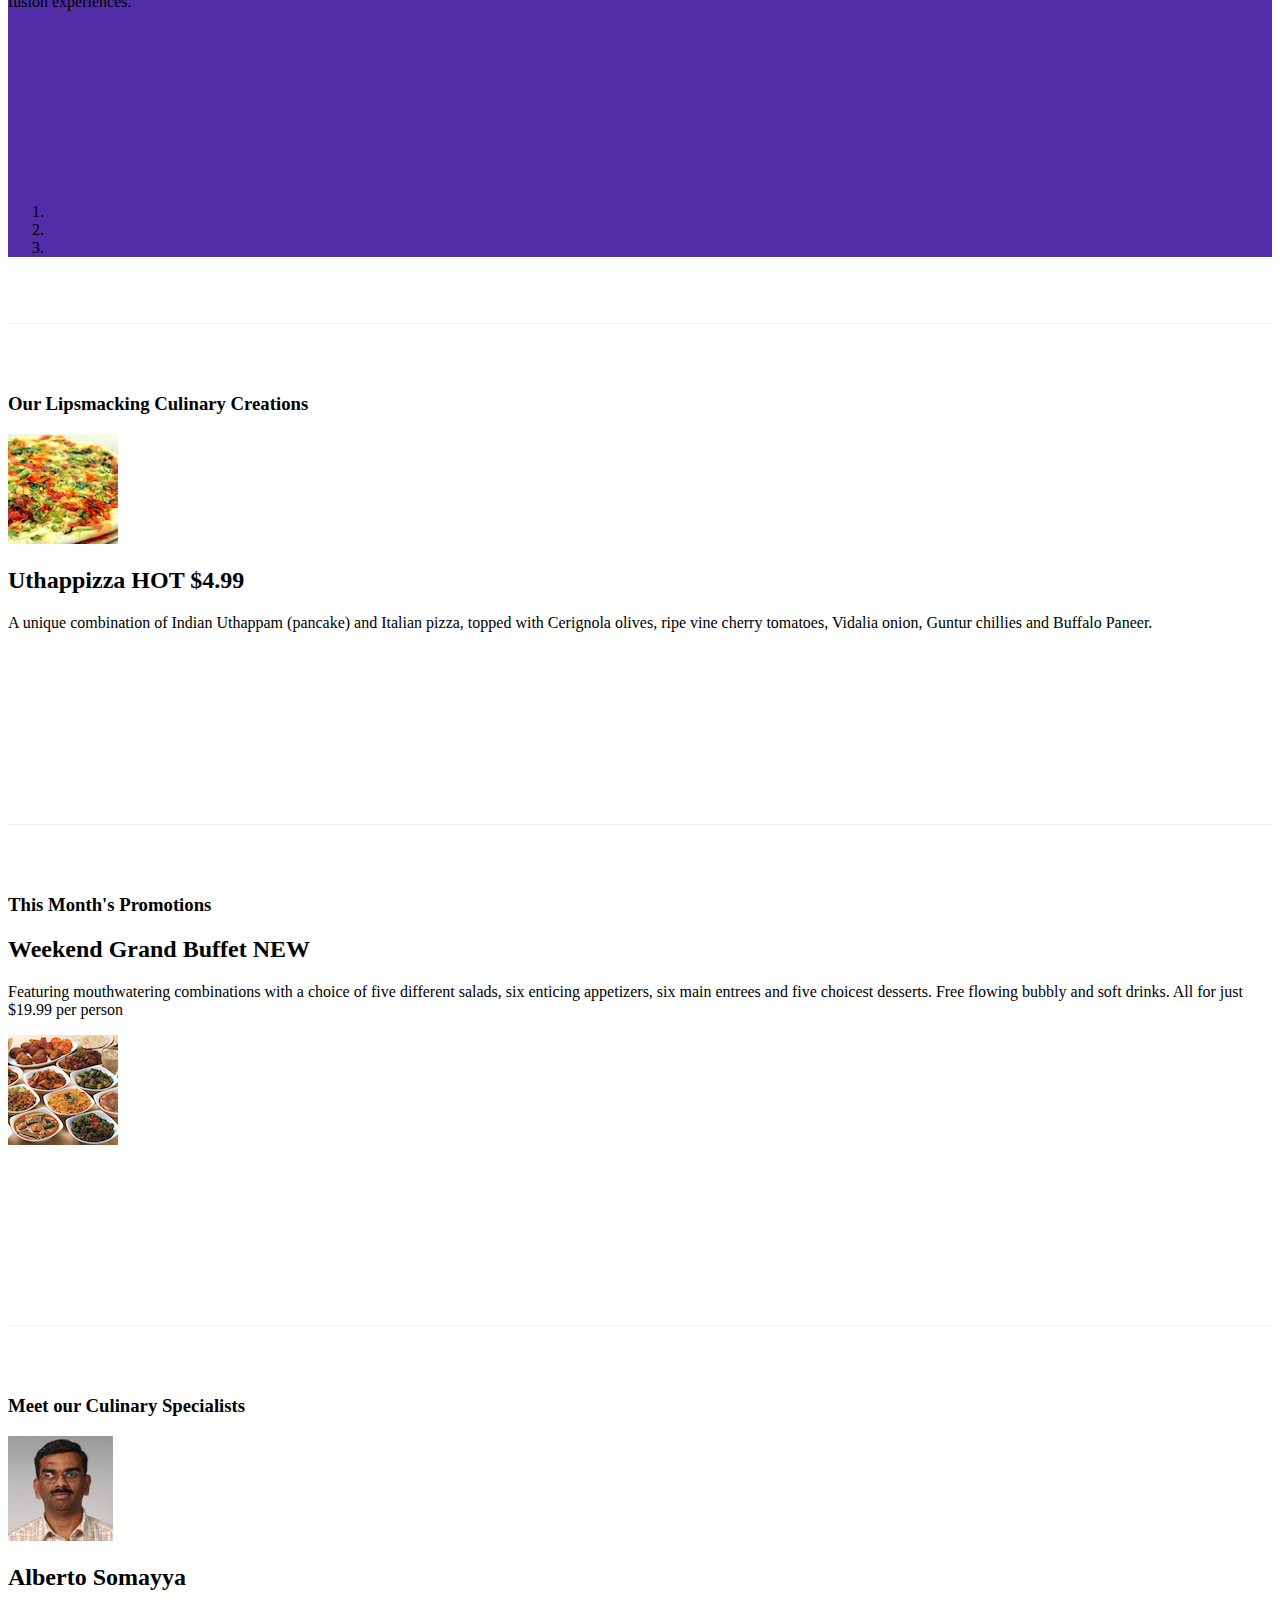
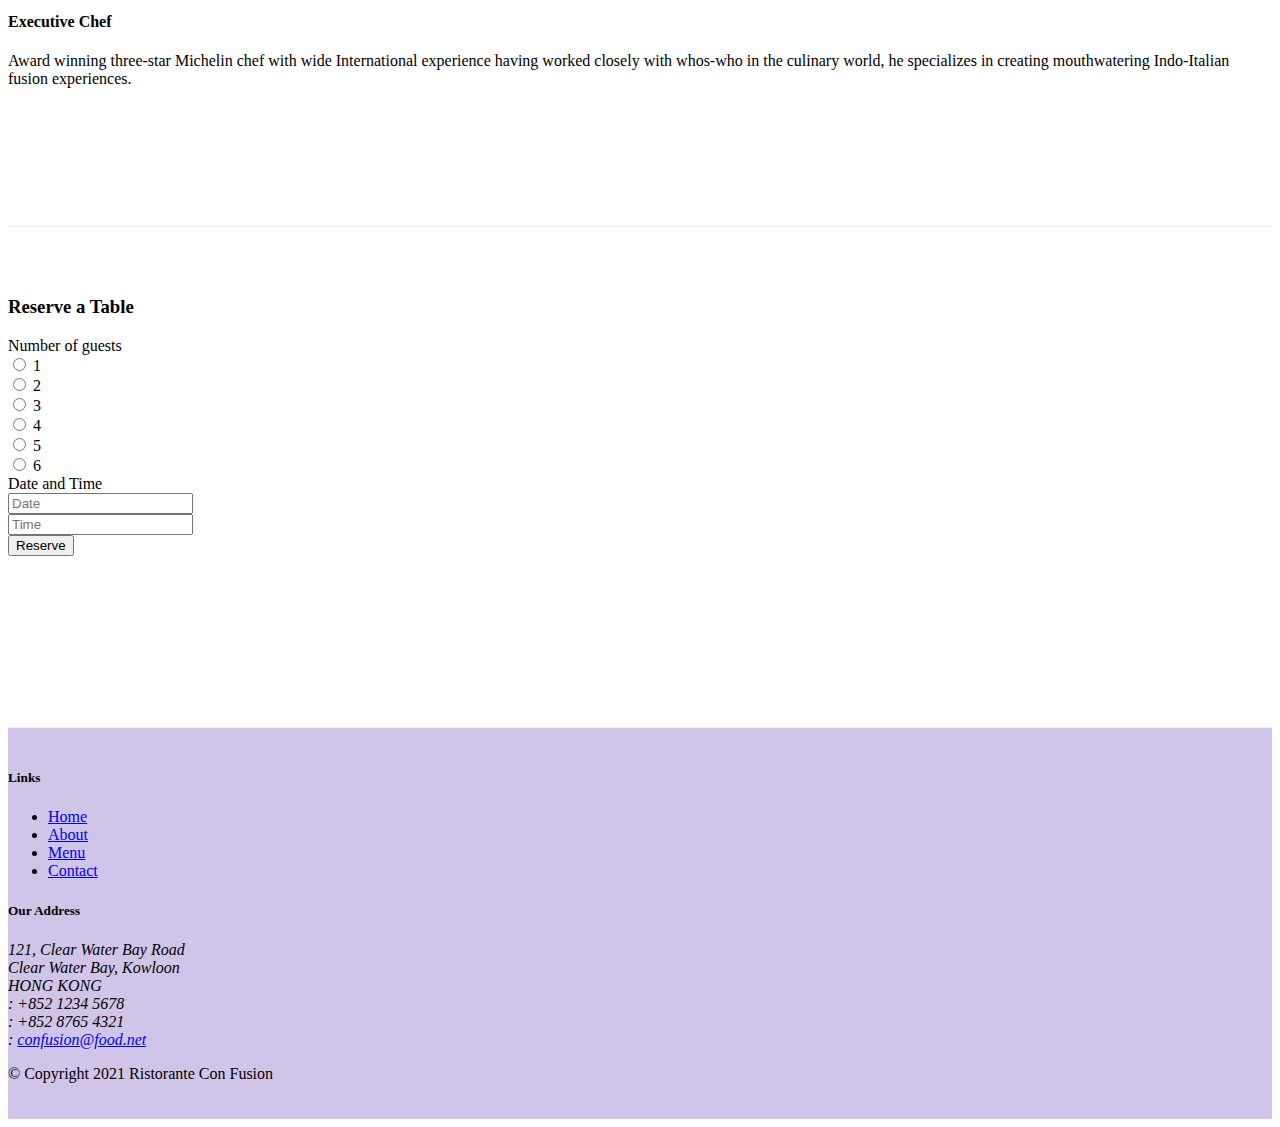
==== commit cbd3ee37: "Carousel" ====
--- a/index.html
+++ b/index.html
@@ -95,6 +95,47 @@
     </header>
 
     <div class="container">
+        <div class="row row-content">
+            <div class="col">
+                <div id="mycarousel" class="carousel slide" data-ride="carousel">
+                    <div class="carousel-inner" role="listbox">
+                        <div class="carousel-item active">
+                            <img class="d-block img-fluid " src="img/uthappizza.png" alt="uthappizza">
+                                <div class="carousel-caption d-none d-md-block">
+                                    <h2>Uthappizza <span class="badge badge-danger">HOT </span> <span class="badge badge-pill badge-secondary">$4.99</span></h2>
+                                    <p class="d-none d-sm-block">A unique combination of Indian Uthappam (pancake) and Italian pizza, topped with Cerignola olives, ripe vine cherry tomatoes, Vidalia onion, Guntur chillies and Buffalo Paneer.</p>  
+                                </div>
+                        </div>
+                        <div class="carousel-item">
+                            <img  class="d-block img-fluid"  src="img/buffet.png" alt="buffet">
+                            <div class="carousel-caption d-none d-md-block">
+                                <h2>Weekend Grand Buffet <span class="badge badge-danger">NEW</span></h2>
+                                <p class="d-none d-sm-block">Featuring mouthwatering combinations with a choice of five different salads, six enticing appetizers, six main entrees and five choicest desserts. Free flowing bubbly and soft drinks. All for just $19.99 per person</p>
+                            </div>
+                        </div>
+                        <div class="carousel-item">
+                            <img class="d-block img-fluid" src="img/alberto.png" alt="alberto">
+                            <div class="carousel-caption d-none d-md-block">
+                                <h2>Alberto Somayya</h2>
+                                <h4>Executive Chef</h4>
+                                <p class="d-none d-sm-block">Award winning three-star Michelin chef with wide International experience having worked closely with whos-who in the culinary world, he specializes in creating mouthwatering Indo-Italian fusion experiences. </p> 
+                            </div>
+                        </div>
+                    </div>
+                    <ol class="carousel-indicators">
+                        <li data-target="#mycarousel" data-slide-to="0" class="active"></li>
+                        <li data-target="#mycarousel" data-slide-to="1"></li>
+                        <li data-target="#mycarousel" data-slide-to="2"></li>
+                    </ol>
+                    <a class="carousel-control-prev" href="#mycarousel" role="button" data-slide="prev">
+                        <span class="carousel-control-prev-icon"></span>
+                    </a>
+                    <a class="carousel-control-next" href="#mycarousel" role="button" data-slide="next">
+                        <span class="carousel-control-next-icon"></span>
+                    </a>
+                </div>
+            </div>
+        </div>
         <div class="row row-content align-items-center">
             <div class="col-12 col-sm-4 order-sm-last col-md-3">
                 <h3>Our Lipsmacking Culinary Creations</h3>
--- a/css/style.css
+++ b/css/style.css
@@ -43,3 +43,20 @@
   border-bottom: 1px solid#ddd;
   padding: 10px;
 }
+
+
+.carousel{
+  background: #512da8;
+}
+
+.carousel-item {
+  height: 300px;
+}
+
+.carousel-item img {
+  position: absolute;
+  top: 0;
+  left: 0;
+  min-height: 300px;
+
+}
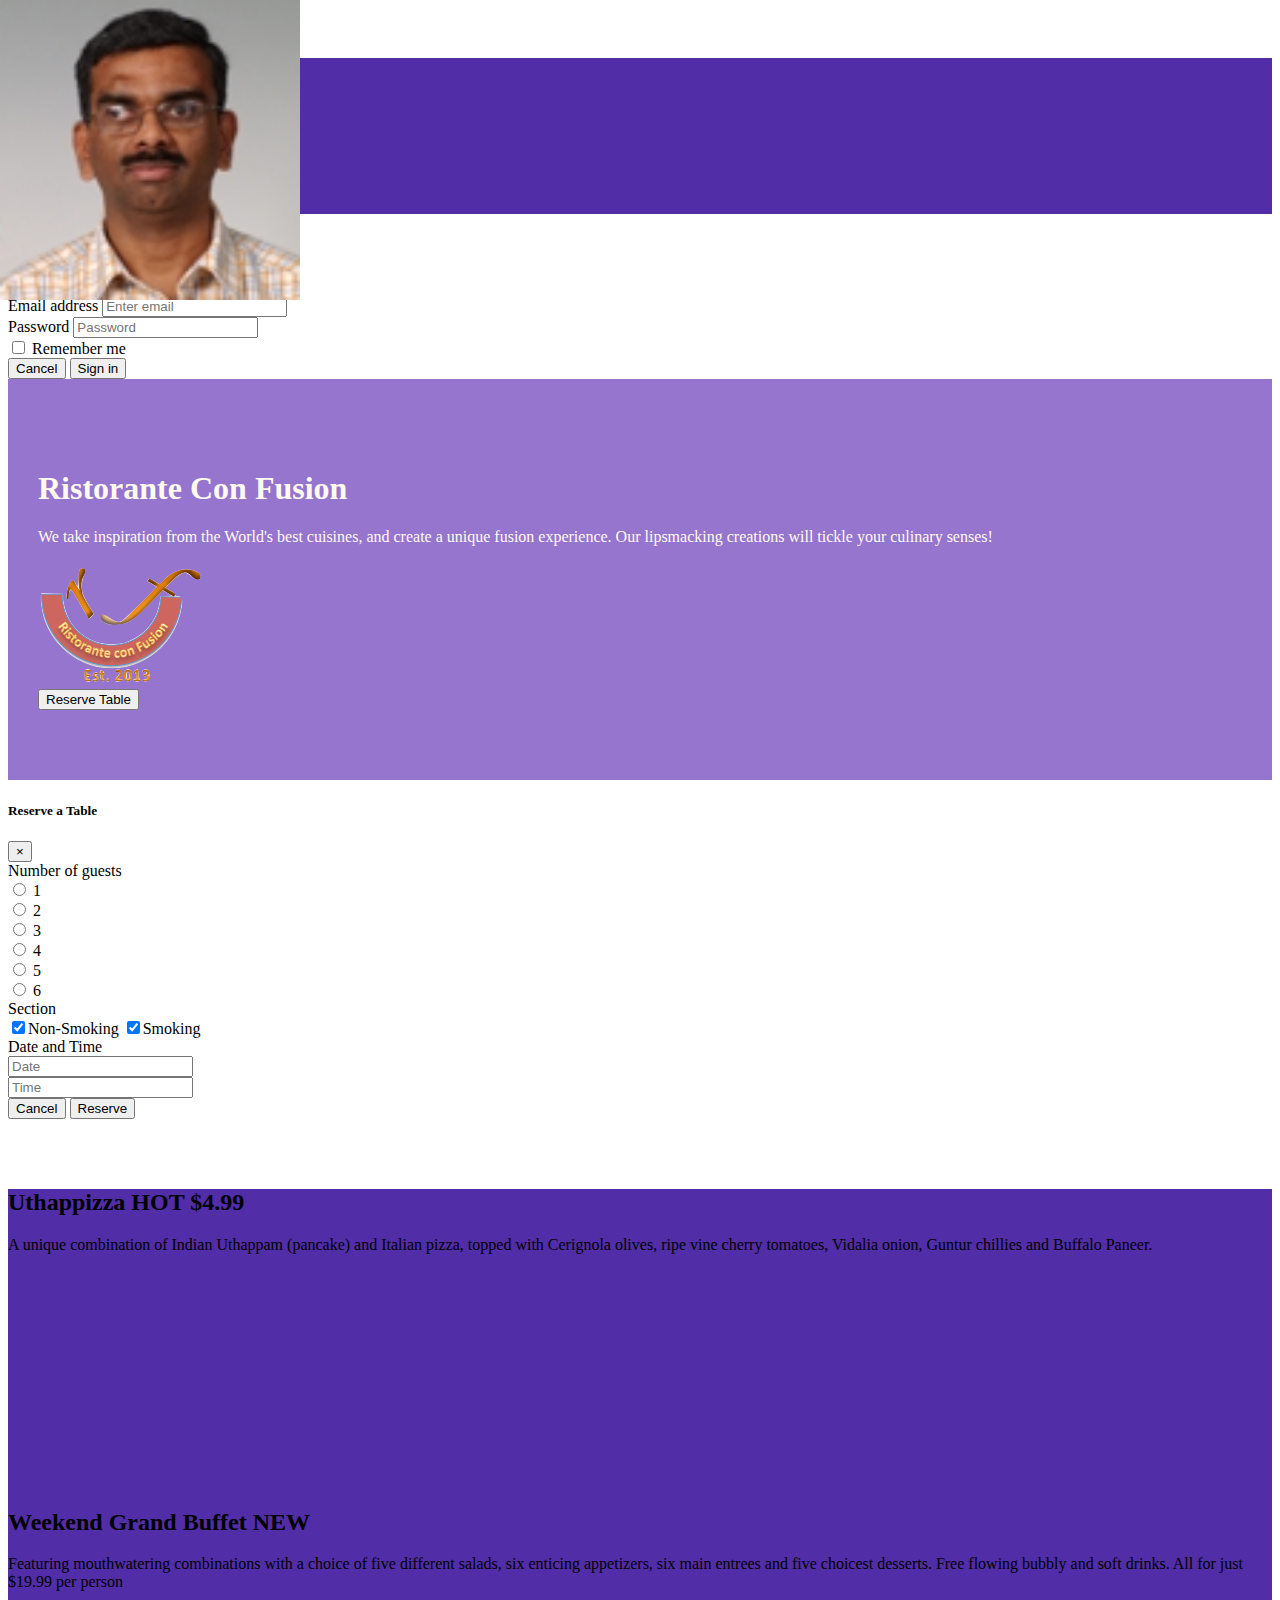
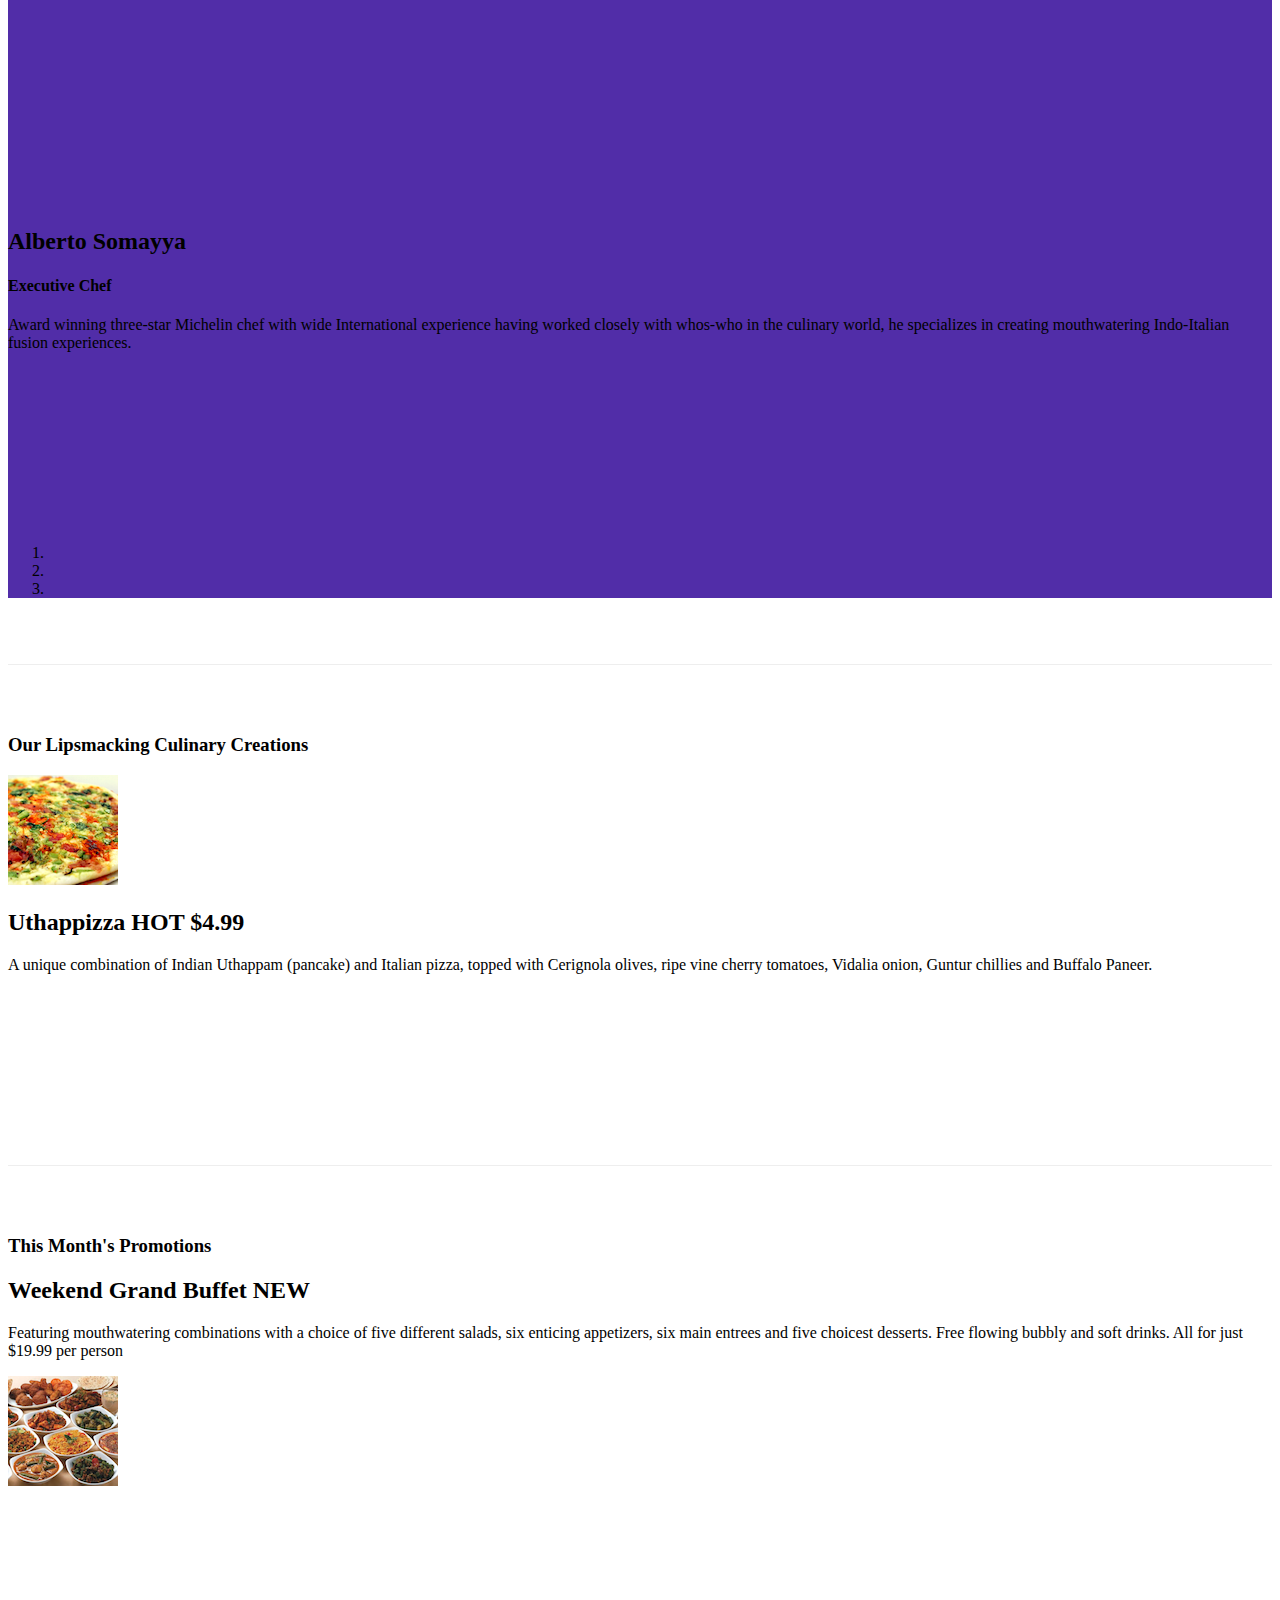
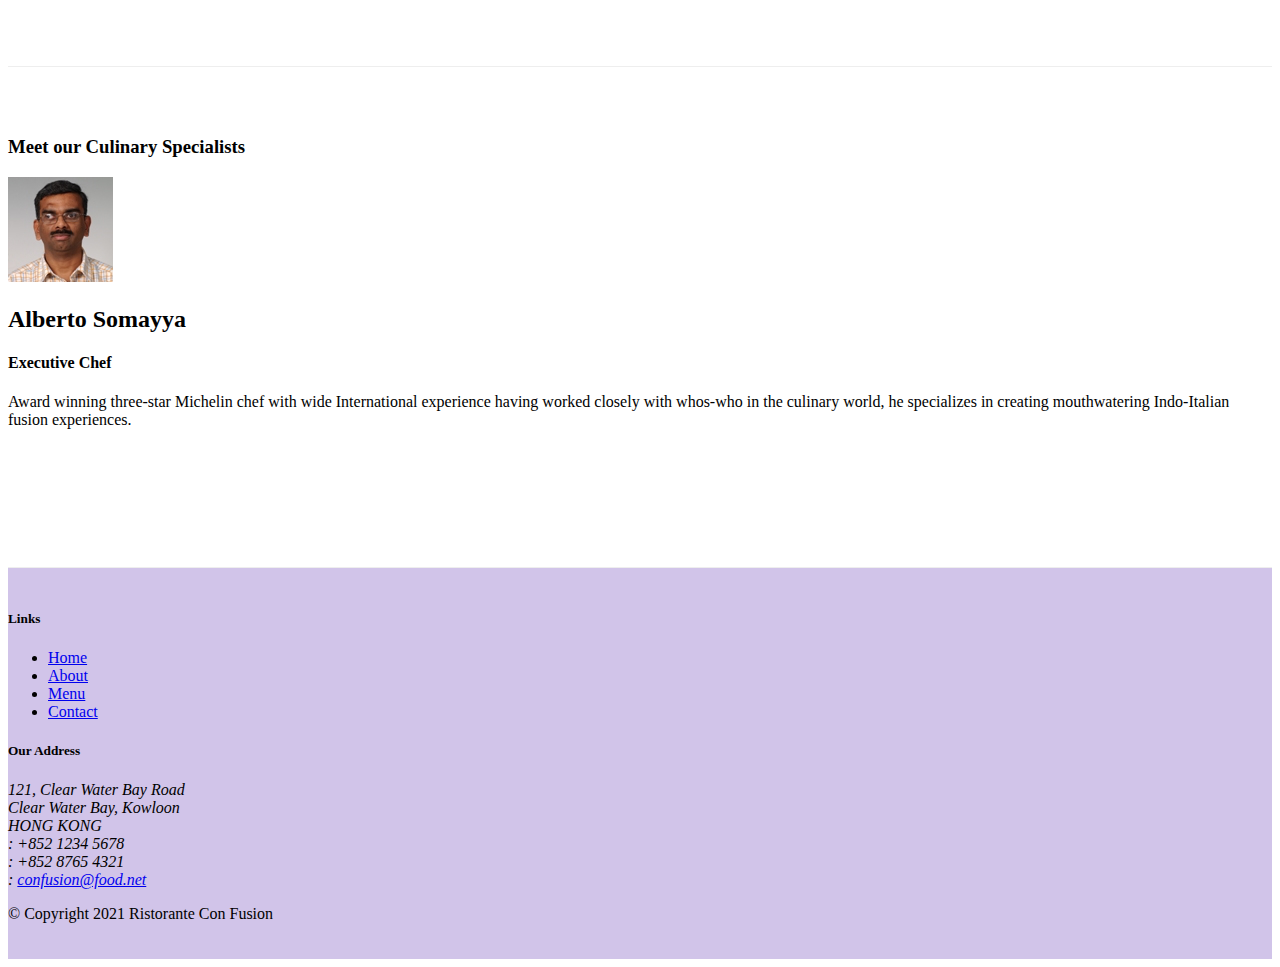
==== commit 34cbbc9d: "Modals on Reserve Table" ====
--- a/index.html
+++ b/index.html
@@ -74,6 +74,7 @@
                 </div>
             </div>
         </div>
+
     </div>
     <header class="jumbotron">
         <div class="container">
@@ -86,13 +87,103 @@
                     <img src="img/logo.png" class="img-fluid">
                 </div>
                 <div class="col-12 col-sm align-self-center">
-                    <a type="button" class="btn btn-warning nav-link btn-block" 
-                    data-toggle="tooltip" data-html="true" title="Or Call Us at <br><strong>+91 6362972927</strong>"
-                    data-placement="bottom" href="#reserveform">Reserve Table</a>
+                    <button type="button" class="btn btn-warning nav-link btn-block" data-toggle="modal" data-target="#exampleModal" data-placement="bottom">
+                        Reserve Table
+                    </button>
                 </div>
             </div>
         </div>
     </header>
+      
+      <div class="modal fade" id="exampleModal" tabindex="-1" role="dialog" aria-labelledby="exampleModalLabel" aria-hidden="true">
+        <div class="modal-dialog modal-lg" role="document">
+          <div class="modal-content">
+            <div class="modal-header">
+              <h5 class="modal-title" id="exampleModalLabel">Reserve a Table</h5>
+              <button type="button" class="close" data-dismiss="modal" aria-label="Close">
+                <span aria-hidden="true">&times;</span>
+              </button>
+            </div>
+            <div class="modal-body">
+                 <div  class="col">
+                     <div class="form-group row">
+                         <label for="inputPassword" class="col-sm-2 col-form-label">Number of guests</label>
+                            <div class="col-sm-10">
+                                <div class="form-check form-check-inline">
+                                    <input class="form-check-input" type="radio" name="inlineRadioOptions" id="inlineRadio1" value="option1">
+                                    <label class="form-check-label" for="inlineRadio1">1</label>
+                                </div>
+                                <div class="form-check form-check-inline">
+                                    <input class="form-check-input" type="radio" name="inlineRadioOptions" id="inlineRadio2" value="option2">
+                                    <label class="form-check-label" for="inlineRadio2">2</label>
+                                </div>
+                                <div class="form-check form-check-inline">
+                                    <input class="form-check-input" type="radio" name="inlineRadioOptions" id="inlineRadio1" value="option1">
+                                    <label class="form-check-label" for="inlineRadio1">3</label>
+                                </div>
+                                <div class="form-check form-check-inline">
+                                     <input class="form-check-input" type="radio" name="inlineRadioOptions" id="inlineRadio2" value="option2">
+                                     <label class="form-check-label" for="inlineRadio2">4</label>
+                                </div>
+                                <div class="form-check form-check-inline">
+                                    <input class="form-check-input" type="radio" name="inlineRadioOptions" id="inlineRadio1" value="option1">
+                                    <label class="form-check-label" for="inlineRadio1">5</label>
+                                </div>
+                                <div class="form-check form-check-inline">
+                                    <input class="form-check-input" type="radio" name="inlineRadioOptions" id="inlineRadio2" value="option2">
+                                    <label class="form-check-label" for="inlineRadio2">6</label>
+                                </div>
+                            </div>
+                         </div> 
+                         <div class="form-group row">
+                            <label for="inputPassword" class="col-sm-2 col-form-label">Section</label>
+                         <div class="col-sm-10">
+                            <div class="row">
+                                <div class="col-sm-5">
+                                    <div class="btn-group-toggle" data-toggle="buttons">
+                                        <label class="btn btn-success active">
+                                          <input type="checkbox" checked autocomplete="off">Non-Smoking
+                                        </label>
+                                        <label class="btn btn-danger">
+                                            <input type="checkbox" checked autocomplete="off">Smoking
+                                          </label>
+                                    </div>
+                                </div>
+                            </div>
+                          </div>
+                          </div>  
+                         <div class="form-group row">
+                            <label for="inputPassword" class="col-sm-2 col-form-label">Date and Time</label>
+                         <div class="col-sm-10">
+                            <div class="row">
+                                <div class="col-sm-5">
+                                    <input type="text" class="form-control" placeholder="Date">
+                                </div>
+                                <div class="col-sm-5">
+                                    <input type="text" class="form-control" placeholder="Time">
+                                </div>
+                            </div>
+                          </div>
+                          </div> 
+                          <div class="form-group row">
+                            <label for="inputPassword" class="col-sm-2 col-form-label"></label>
+                            <div class="col-sm-10">
+                            <div class="row">
+                            <div class="col">
+                               <button type="button" class="btn btn-secondary" data-dismiss="modal"> Cancel</button>
+                               <button type="button" class="btn btn-primary"> Reserve</button>
+                            </div>
+                            </div>
+                            </div>     
+                            </div> 
+                </div> 
+            </div>
+          <div class="modal-footer">
+             
+          </div>
+        </div>
+      </div>
+    </div>
 
     <div class="container">
         <div class="row row-content">
@@ -193,68 +284,6 @@
             </div>
         </div>
     
-        <div class="row row-content align-items-center justify-content-md-center">
-        <div  class="col-12 col-lg-8">
-        <div class="card ">
-                <h3 class="card-header bg-warning text-white"> <a name="reserveform"></a>Reserve a Table</h3>
-                    <div class="card-body">
-                        <div class="form-group row">
-                            <label for="inputPassword" class="col-sm-2 col-form-label">Number of guests</label>
-                            <div class="col-sm-10">
-                        <div class="form-check form-check-inline">
-                            <input class="form-check-input" type="radio" name="inlineRadioOptions" id="inlineRadio1" value="option1">
-                            <label class="form-check-label" for="inlineRadio1">1</label>
-                          </div>
-                          <div class="form-check form-check-inline">
-                            <input class="form-check-input" type="radio" name="inlineRadioOptions" id="inlineRadio2" value="option2">
-                            <label class="form-check-label" for="inlineRadio2">2</label>
-                          </div>
-                          <div class="form-check form-check-inline">
-                            <input class="form-check-input" type="radio" name="inlineRadioOptions" id="inlineRadio1" value="option1">
-                            <label class="form-check-label" for="inlineRadio1">3</label>
-                          </div>
-                          <div class="form-check form-check-inline">
-                            <input class="form-check-input" type="radio" name="inlineRadioOptions" id="inlineRadio2" value="option2">
-                            <label class="form-check-label" for="inlineRadio2">4</label>
-                          </div>
-                          <div class="form-check form-check-inline">
-                            <input class="form-check-input" type="radio" name="inlineRadioOptions" id="inlineRadio1" value="option1">
-                            <label class="form-check-label" for="inlineRadio1">5</label>
-                          </div>
-                          <div class="form-check form-check-inline">
-                            <input class="form-check-input" type="radio" name="inlineRadioOptions" id="inlineRadio2" value="option2">
-                            <label class="form-check-label" for="inlineRadio2">6</label>
-                          </div>
-                        </div>
-                        </div>  
-                        <div class="form-group row">
-                        <label for="inputPassword" class="col-sm-2 col-form-label">Date and Time</label>
-                        <div class="col-sm-10">
-                            <div class="row">
-                                <div class="col">
-                                  <input type="text" class="form-control" placeholder="Date">
-                                </div>
-                                <div class="col">
-                                  <input type="text" class="form-control" placeholder="Time">
-                                </div>
-                                </div>
-                              </div>
-                         </div>
-                         <div class="form-group row">
-                         <label for="inputPassword" class="col-sm-2 col-form-label"></label>
-                         <div class="col-sm-10">
-                         <div class="row">
-                         <div class="col">
-                            <button type="button" class="btn btn-primary"> Reserve</button>
-                         </div>
-                         </div>
-                         </div>     
-                         </div>  
-                    </div> 
-                </div>
-            </div>
-        </div>
-     </div>
 
 
     <footer class="footer">
@@ -302,12 +331,9 @@
       <script src="node_modules/jquery/dist/jquery.slim.min.js"></script>
       <script src="node_modules/popper.js/dist/umd/popper.min.js"></script>
       <script src="node_modules/bootstrap/dist/js/bootstrap.min.js"></script>
-      <script>
-          $(document).ready(function() {
-              $('[data-toggle="tooltip"]').tooltip();
-          });
-      </script>
+      
 
 </body>
 
-</html>+</html>
+
--- a/css/style.css
+++ b/css/style.css
@@ -29,7 +29,7 @@
   color: #0f0f0f;
 }
 
-body {
+ body {
   padding: 50px 0px 0px 0px;
   z-index: 0;
 }
